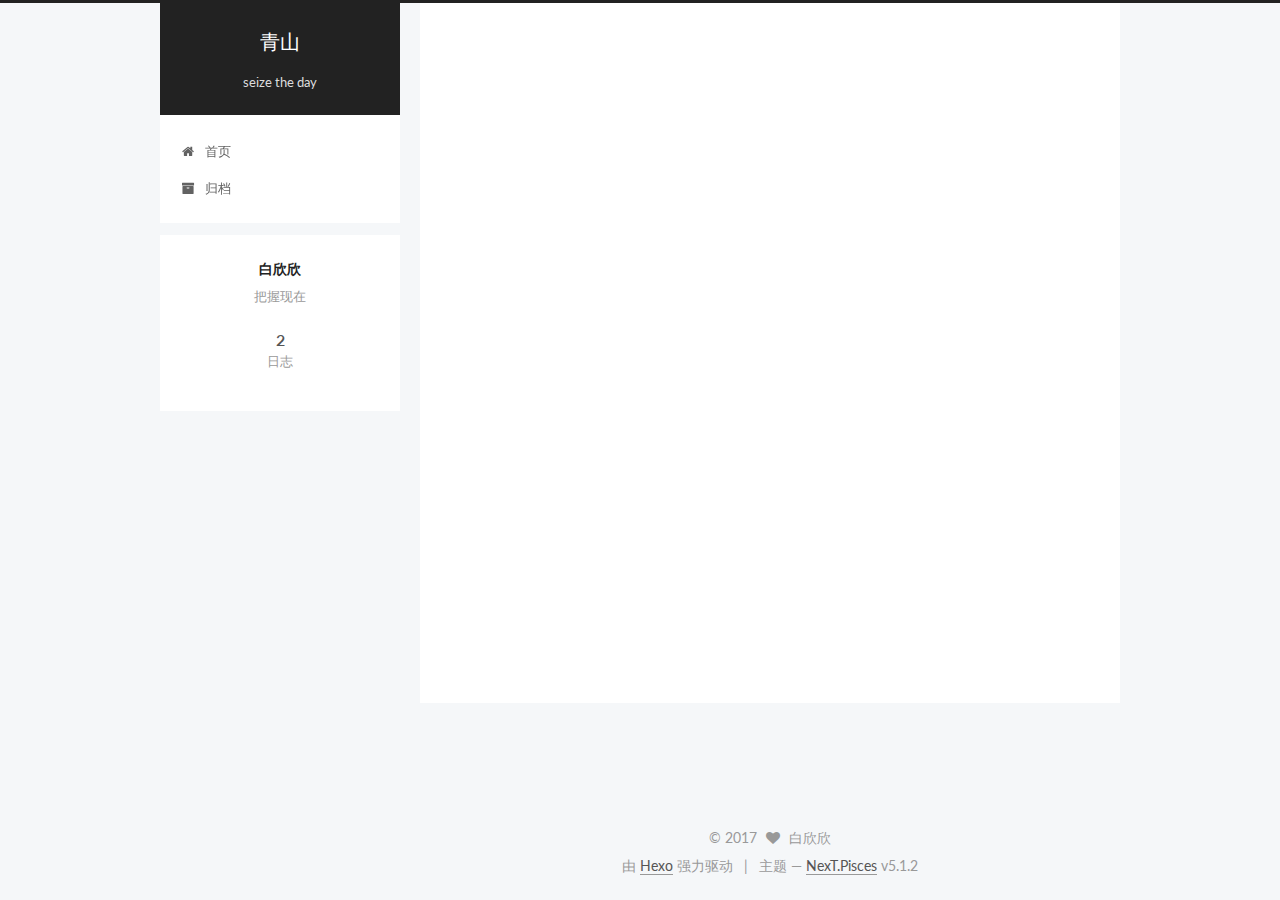
==== archives/index.html @ e0b7929c "Site updated: 2017-12-06 13:25:11" ====
<!DOCTYPE html>



  


<html class="theme-next pisces use-motion" lang="zh-Hans">
<head>
  <meta charset="UTF-8"/>
<meta http-equiv="X-UA-Compatible" content="IE=edge" />
<meta name="viewport" content="width=device-width, initial-scale=1, maximum-scale=1"/>
<meta name="theme-color" content="#222">









<meta http-equiv="Cache-Control" content="no-transform" />
<meta http-equiv="Cache-Control" content="no-siteapp" />
















  
  
  <link href="/lib/fancybox/source/jquery.fancybox.css?v=2.1.5" rel="stylesheet" type="text/css" />




  
  
  
  

  
    
    
  

  

  

  

  

  
    
    
    <link href="//fonts.googleapis.com/css?family=Lato:300,300italic,400,400italic,700,700italic&subset=latin,latin-ext" rel="stylesheet" type="text/css">
  






<link href="/lib/font-awesome/css/font-awesome.min.css?v=4.6.2" rel="stylesheet" type="text/css" />

<link href="/css/main.css?v=5.1.2" rel="stylesheet" type="text/css" />


  <meta name="keywords" content="Hexo, NexT" />








  <link rel="shortcut icon" type="image/x-icon" href="/favicon.ico?v=5.1.2" />






<meta name="description" content="把握现在">
<meta property="og:type" content="website">
<meta property="og:title" content="青山">
<meta property="og:url" content="http://yoursite.com/archives/index.html">
<meta property="og:site_name" content="青山">
<meta property="og:description" content="把握现在">
<meta property="og:locale" content="zh-Hans">
<meta name="twitter:card" content="summary">
<meta name="twitter:title" content="青山">
<meta name="twitter:description" content="把握现在">



<script type="text/javascript" id="hexo.configurations">
  var NexT = window.NexT || {};
  var CONFIG = {
    root: '/',
    scheme: 'Pisces',
    version: '5.1.2',
    sidebar: {"position":"left","display":"post","offset":12,"offset_float":12,"b2t":false,"scrollpercent":false,"onmobile":false},
    fancybox: true,
    tabs: true,
    motion: {"enable":true,"async":false,"transition":{"post_block":"fadeIn","post_header":"slideDownIn","post_body":"slideDownIn","coll_header":"slideLeftIn"}},
    duoshuo: {
      userId: '0',
      author: '博主'
    },
    algolia: {
      applicationID: '',
      apiKey: '',
      indexName: '',
      hits: {"per_page":10},
      labels: {"input_placeholder":"Search for Posts","hits_empty":"We didn't find any results for the search: ${query}","hits_stats":"${hits} results found in ${time} ms"}
    }
  };
</script>



  <link rel="canonical" href="http://yoursite.com/archives/"/>





  <title>归档 | 青山</title>
  








</head>

<body itemscope itemtype="http://schema.org/WebPage" lang="zh-Hans">

  
  
    
  

  <div class="container sidebar-position-left page-archive">
    <div class="headband"></div>

    <header id="header" class="header" itemscope itemtype="http://schema.org/WPHeader">
      <div class="header-inner"><div class="site-brand-wrapper">
  <div class="site-meta ">
    

    <div class="custom-logo-site-title">
      <a href="/"  class="brand" rel="start">
        <span class="logo-line-before"><i></i></span>
        <span class="site-title">青山</span>
        <span class="logo-line-after"><i></i></span>
      </a>
    </div>
      
        <p class="site-subtitle">seize the day</p>
      
  </div>

  <div class="site-nav-toggle">
    <button>
      <span class="btn-bar"></span>
      <span class="btn-bar"></span>
      <span class="btn-bar"></span>
    </button>
  </div>
</div>

<nav class="site-nav">
  

  
    <ul id="menu" class="menu">
      
        
        <li class="menu-item menu-item-home">
          <a href="/" rel="section">
            
              <i class="menu-item-icon fa fa-fw fa-home"></i> <br />
            
            首页
          </a>
        </li>
      
        
        <li class="menu-item menu-item-archives">
          <a href="/archives/" rel="section">
            
              <i class="menu-item-icon fa fa-fw fa-archive"></i> <br />
            
            归档
          </a>
        </li>
      

      
    </ul>
  

  
</nav>



 </div>
    </header>

    <main id="main" class="main">
      <div class="main-inner">
        <div class="content-wrap">
          <div id="content" class="content">
            

  
  
  
  <div class="post-block archive">
    <div id="posts" class="posts-collapse">
      <span class="archive-move-on"></span>

      <span class="archive-page-counter">
        
        
        
          
        
        嗯..! 目前共计 2 篇日志。 继续努力。
      </span>

      

        
        
        

        
          
          <div class="collection-title">
            <h1 class="archive-year" id="archive-year-2017">2017</h1>
          </div>
        
        

        

  <article class="post post-type-normal" itemscope itemtype="http://schema.org/Article">
    <header class="post-header">

      <h2 class="post-title">
        
            <a class="post-title-link" href="/2017/12/06/hello-world/" itemprop="url">
              
                <span itemprop="name">Hello World</span>
              
            </a>
        
      </h2>

      <div class="post-meta">
        <time class="post-time" itemprop="dateCreated"
              datetime="2017-12-06T13:22:57+08:00"
              content="2017-12-06" >
          12-06
        </time>
      </div>

    </header>
  </article>



      

        
        
        

        
        

        

  <article class="post post-type-normal" itemscope itemtype="http://schema.org/Article">
    <header class="post-header">

      <h2 class="post-title">
        
            <a class="post-title-link" href="/2017/12/06/about-me/" itemprop="url">
              
                <span itemprop="name">关于我</span>
              
            </a>
        
      </h2>

      <div class="post-meta">
        <time class="post-time" itemprop="dateCreated"
              datetime="2017-12-06T13:15:07+08:00"
              content="2017-12-06" >
          12-06
        </time>
      </div>

    </header>
  </article>



      

    </div>
  </div>
  
  
  

  



          </div>
          


          

        </div>
        
          
  
  <div class="sidebar-toggle">
    <div class="sidebar-toggle-line-wrap">
      <span class="sidebar-toggle-line sidebar-toggle-line-first"></span>
      <span class="sidebar-toggle-line sidebar-toggle-line-middle"></span>
      <span class="sidebar-toggle-line sidebar-toggle-line-last"></span>
    </div>
  </div>

  <aside id="sidebar" class="sidebar">
    
    <div class="sidebar-inner">

      

      

      <section class="site-overview sidebar-panel sidebar-panel-active">
        <div class="site-author motion-element" itemprop="author" itemscope itemtype="http://schema.org/Person">
          
            <p class="site-author-name" itemprop="name">白欣欣</p>
            <p class="site-description motion-element" itemprop="description">把握现在</p>
        </div>

        <nav class="site-state motion-element">

          
            <div class="site-state-item site-state-posts">
            
              <a href="/archives/">
            
                <span class="site-state-item-count">2</span>
                <span class="site-state-item-name">日志</span>
              </a>
            </div>
          

          

          

        </nav>

        

        <div class="links-of-author motion-element">
          
        </div>

        
        

        
        

        


      </section>

      

      

    </div>
  </aside>


        
      </div>
    </main>

    <footer id="footer" class="footer">
      <div class="footer-inner">
        <div class="copyright" >
  
  &copy; 
  <span itemprop="copyrightYear">2017</span>
  <span class="with-love">
    <i class="fa fa-heart"></i>
  </span>
  <span class="author" itemprop="copyrightHolder">白欣欣</span>

  
</div>


  <div class="powered-by">由 <a class="theme-link" href="https://hexo.io">Hexo</a> 强力驱动</div>

  <span class="post-meta-divider">|</span>

  <div class="theme-info">主题 &mdash; <a class="theme-link" href="https://github.com/iissnan/hexo-theme-next">NexT.Pisces</a> v5.1.2</div>


        







        
      </div>
    </footer>

    
      <div class="back-to-top">
        <i class="fa fa-arrow-up"></i>
        
      </div>
    

  </div>

  

<script type="text/javascript">
  if (Object.prototype.toString.call(window.Promise) !== '[object Function]') {
    window.Promise = null;
  }
</script>









  












  
  <script type="text/javascript" src="/lib/jquery/index.js?v=2.1.3"></script>

  
  <script type="text/javascript" src="/lib/fastclick/lib/fastclick.min.js?v=1.0.6"></script>

  
  <script type="text/javascript" src="/lib/jquery_lazyload/jquery.lazyload.js?v=1.9.7"></script>

  
  <script type="text/javascript" src="/lib/velocity/velocity.min.js?v=1.2.1"></script>

  
  <script type="text/javascript" src="/lib/velocity/velocity.ui.min.js?v=1.2.1"></script>

  
  <script type="text/javascript" src="/lib/fancybox/source/jquery.fancybox.pack.js?v=2.1.5"></script>


  


  <script type="text/javascript" src="/js/src/utils.js?v=5.1.2"></script>

  <script type="text/javascript" src="/js/src/motion.js?v=5.1.2"></script>



  
  


  <script type="text/javascript" src="/js/src/affix.js?v=5.1.2"></script>

  <script type="text/javascript" src="/js/src/schemes/pisces.js?v=5.1.2"></script>



  <script type="text/javascript" src="/js/src/scrollspy.js?v=5.1.2"></script>
<script type="text/javascript" src="/js/src/post-details.js?v=5.1.2"></script>


  

  


  <script type="text/javascript" src="/js/src/bootstrap.js?v=5.1.2"></script>



  


  




	





  





  








  





  

  

  

  

  

  

</body>
</html>
---- css/main.css ----
/* normalize.css v3.0.2 | MIT License | git.io/normalize */
html {
  font-family: sans-serif; /* 1 */
  -ms-text-size-adjust: 100%; /* 2 */
  -webkit-text-size-adjust: 100%; /* 2 */
}
body {
  margin: 0;
}
article,
aside,
details,
figcaption,
figure,
footer,
header,
hgroup,
main,
menu,
nav,
section,
summary {
  display: block;
}
audio,
canvas,
progress,
video {
  display: inline-block; /* 1 */
  vertical-align: baseline; /* 2 */
}
audio:not([controls]) {
  display: none;
  height: 0;
}
[hidden],
template {
  display: none;
}
a {
  background-color: transparent;
}
a:active,
a:hover {
  outline: 0;
}
abbr[title] {
  border-bottom: 1px dotted;
}
b,
strong {
  font-weight: bold;
}
dfn {
  font-style: italic;
}
h1 {
  font-size: 2em;
  margin: 0.67em 0;
}
mark {
  background: #ff0;
  color: #000;
}
small {
  font-size: 80%;
}
sub,
sup {
  font-size: 75%;
  line-height: 0;
  position: relative;
  vertical-align: baseline;
}
sup {
  top: -0.5em;
}
sub {
  bottom: -0.25em;
}
img {
  border: 0;
}
svg:not(:root) {
  overflow: hidden;
}
figure {
  margin: 1em 40px;
}
hr {
  -moz-box-sizing: content-box;
  box-sizing: content-box;
  height: 0;
}
pre {
  overflow: auto;
}
code,
kbd,
pre,
samp {
  font-family: monospace, monospace;
  font-size: 1em;
}
button,
input,
optgroup,
select,
textarea {
  color: inherit; /* 1 */
  font: inherit; /* 2 */
  margin: 0; /* 3 */
}
button {
  overflow: visible;
}
button,
select {
  text-transform: none;
}
button,
html input[type="button"],
input[type="reset"],
input[type="submit"] {
  -webkit-appearance: button; /* 2 */
  cursor: pointer; /* 3 */
}
button[disabled],
html input[disabled] {
  cursor: default;
}
button::-moz-focus-inner,
input::-moz-focus-inner {
  border: 0;
  padding: 0;
}
input {
  line-height: normal;
}
input[type="checkbox"],
input[type="radio"] {
  box-sizing: border-box; /* 1 */
  padding: 0; /* 2 */
}
input[type="number"]::-webkit-inner-spin-button,
input[type="number"]::-webkit-outer-spin-button {
  height: auto;
}
input[type="search"] {
  -webkit-appearance: textfield; /* 1 */
  -moz-box-sizing: content-box;
  -webkit-box-sizing: content-box; /* 2 */
  box-sizing: content-box;
}
input[type="search"]::-webkit-search-cancel-button,
input[type="search"]::-webkit-search-decoration {
  -webkit-appearance: none;
}
fieldset {
  border: 1px solid #c0c0c0;
  margin: 0 2px;
  padding: 0.35em 0.625em 0.75em;
}
legend {
  border: 0; /* 1 */
  padding: 0; /* 2 */
}
textarea {
  overflow: auto;
}
optgroup {
  font-weight: bold;
}
table {
  border-collapse: collapse;
  border-spacing: 0;
}
td,
th {
  padding: 0;
}
::selection {
  background: #262a30;
  color: #fff;
}
body {
  position: relative;
  font-family: 'Lato', "PingFang SC", "Microsoft YaHei", sans-serif;
  font-size: 14px;
  line-height: 2;
  color: #555;
  background: #f5f7f9;
}
@media (max-width: 767px) {
  body {
    padding-right: 0 !important;
  }
}
@media (min-width: 768px) and (max-width: 991px) {
  body {
    padding-right: 0 !important;
  }
}
@media (min-width: 1600px) {
  body {
    font-size: 16px;
  }
}
h1,
h2,
h3,
h4,
h5,
h6 {
  margin: 0;
  padding: 0;
  font-weight: bold;
  line-height: 1.5;
  font-family: 'Lato', "PingFang SC", "Microsoft YaHei", sans-serif;
}
h2,
h3,
h4,
h5,
h6 {
  margin: 20px 0 15px;
}
h1 {
  font-size: 22px;
}
@media (max-width: 767px) {
  h1 {
    font-size: 18px;
  }
}
h2 {
  font-size: 20px;
}
@media (max-width: 767px) {
  h2 {
    font-size: 16px;
  }
}
h3 {
  font-size: 18px;
}
@media (max-width: 767px) {
  h3 {
    font-size: 14px;
  }
}
h4 {
  font-size: 16px;
}
@media (max-width: 767px) {
  h4 {
    font-size: 12px;
  }
}
h5 {
  font-size: 14px;
}
@media (max-width: 767px) {
  h5 {
    font-size: 10px;
  }
}
h6 {
  font-size: 12px;
}
@media (max-width: 767px) {
  h6 {
    font-size: 8px;
  }
}
p {
  margin: 0 0 20px 0;
}
a {
  color: #555;
  text-decoration: none;
  outline: none;
  border-bottom: 1px solid #999;
  word-wrap: break-word;
}
a:hover {
  color: #222;
  border-bottom-color: #222;
}
blockquote {
  margin: 0;
  padding: 0;
}
img {
  display: block;
  margin: auto;
  max-width: 100%;
  height: auto;
}
hr {
  margin: 40px 0;
  height: 3px;
  border: none;
  background-color: #ddd;
  background-image: repeating-linear-gradient(-45deg, #fff, #fff 4px, transparent 4px, transparent 8px);
}
blockquote {
  padding: 0 15px;
  color: #666;
  border-left: 4px solid #ddd;
}
blockquote cite::before {
  content: "-";
  padding: 0 5px;
}
dt {
  font-weight: 700;
}
dd {
  margin: 0;
  padding: 0;
}
kbd {
  border: 1px solid #ccc;
  border-radius: 0.2em;
  box-shadow: 0.1em 0.1em 0.2em rgba(0,0,0,0.1);
  background-color: #f9f9f9;
  font-family: inherit;
  background-image: -webkit-linear-gradient(top, #eee, #fff, #eee);
  padding: 0.1em 0.3em;
  white-space: nowrap;
}
.text-left {
  text-align: left;
}
.text-center {
  text-align: center;
}
.text-right {
  text-align: right;
}
.text-justify {
  text-align: justify;
}
.text-nowrap {
  white-space: nowrap;
}
.text-lowercase {
  text-transform: lowercase;
}
.text-uppercase {
  text-transform: uppercase;
}
.text-capitalize {
  text-transform: capitalize;
}
.center-block {
  display: block;
  margin-left: auto;
  margin-right: auto;
}
.clearfix:before,
.clearfix:after {
  content: " ";
  display: table;
}
.clearfix:after {
  clear: both;
}
.pullquote {
  width: 45%;
}
.pullquote.left {
  float: left;
  margin-left: 5px;
  margin-right: 10px;
}
.pullquote.right {
  float: right;
  margin-left: 10px;
  margin-right: 5px;
}
.affix.affix.affix {
  position: fixed;
}
.translation {
  margin-top: -20px;
  font-size: 14px;
  color: #999;
}
.scrollbar-measure {
  width: 100px;
  height: 100px;
  overflow: scroll;
  position: absolute;
  top: -9999px;
}
.use-motion .motion-element {
  opacity: 0;
}
table {
  margin: 20px 0;
  width: 100%;
  border-collapse: collapse;
  border-spacing: 0;
  border: 1px solid #ddd;
  font-size: 14px;
  table-layout: fixed;
  word-wrap: break-all;
}
table>tbody>tr:nth-of-type(odd) {
  background-color: #f9f9f9;
}
table>tbody>tr:hover {
  background-color: #f5f5f5;
}
caption,
th,
td {
  padding: 8px;
  text-align: left;
  vertical-align: middle;
  font-weight: normal;
}
th,
td {
  border-bottom: 3px solid #ddd;
  border-right: 1px solid #eee;
}
th {
  padding-bottom: 10px;
  font-weight: 700;
}
td {
  border-bottom-width: 1px;
}
html,
body {
  height: 100%;
}
.container {
  position: relative;
  min-height: 100%;
}
.header-inner {
  margin: 0 auto;
  padding: 100px 0 70px;
  width: 700px;
}
@media (min-width: 1600px) {
  .container .header-inner {
    width: 900px;
  }
}
.main {
  padding-bottom: 150px;
}
.main-inner {
  margin: 0 auto;
  width: 700px;
}
@media (min-width: 1600px) {
  .container .main-inner {
    width: 900px;
  }
}
.footer {
  position: absolute;
  left: 0;
  bottom: 0;
  width: 100%;
  min-height: 50px;
}
.footer-inner {
  box-sizing: border-box;
  margin: 20px auto;
  width: 700px;
}
@media (min-width: 1600px) {
  .container .footer-inner {
    width: 900px;
  }
}
pre,
.highlight {
  overflow: auto;
  margin: 20px 0;
  padding: 0;
  font-size: 13px;
  color: #4d4d4c;
  background: #f7f7f7;
  line-height: 1.6;
}
pre,
code {
  font-family: consolas, Menlo, "PingFang SC", "Microsoft YaHei", monospace;
}
code {
  padding: 2px 4px;
  word-wrap: break-word;
  color: #555;
  background: #eee;
  border-radius: 3px;
  font-size: 13px;
}
pre code {
  padding: 0;
  color: #4d4d4c;
  background: none;
  text-shadow: none;
}
.highlight {
  border-radius: 1px;
}
.highlight pre {
  border: none;
  margin: 0;
  padding: 10px 0;
}
.highlight table {
  margin: 0;
  width: auto;
  border: none;
}
.highlight td {
  border: none;
  padding: 0;
}
.highlight figcaption {
  font-size: 1em;
  color: #4d4d4c;
  line-height: 1em;
  margin-bottom: 1em;
}
.highlight figcaption:before,
.highlight figcaption:after {
  content: " ";
  display: table;
}
.highlight figcaption:after {
  clear: both;
}
.highlight figcaption a {
  float: right;
  color: #4d4d4c;
}
.highlight figcaption a:hover {
  border-bottom-color: #4d4d4c;
}
.highlight .gutter pre {
  padding-left: 10px;
  padding-right: 10px;
  color: #869194;
  text-align: right;
  background-color: #eff2f3;
}
.highlight .code pre {
  width: 100%;
  padding-left: 10px;
  padding-right: 10px;
  background-color: #f7f7f7;
}
.highlight .line {
  height: 20px;
}
.gutter {
  -webkit-user-select: none;
  -moz-user-select: none;
  -ms-user-select: none;
  user-select: none;
}
.gist table {
  width: auto;
}
.gist table td {
  border: none;
}
pre .deletion {
  background: #fdd;
}
pre .addition {
  background: #dfd;
}
pre .meta {
  color: #8959a8;
}
pre .comment {
  color: #8e908c;
}
pre .variable,
pre .attribute,
pre .tag,
pre .regexp,
pre .ruby .constant,
pre .xml .tag .title,
pre .xml .pi,
pre .xml .doctype,
pre .html .doctype,
pre .css .id,
pre .css .class,
pre .css .pseudo {
  color: #c82829;
}
pre .number,
pre .preprocessor,
pre .built_in,
pre .literal,
pre .params,
pre .constant,
pre .command {
  color: #f5871f;
}
pre .ruby .class .title,
pre .css .rules .attribute,
pre .string,
pre .value,
pre .inheritance,
pre .header,
pre .ruby .symbol,
pre .xml .cdata,
pre .special,
pre .number,
pre .formula {
  color: #718c00;
}
pre .title,
pre .css .hexcolor {
  color: #3e999f;
}
pre .function,
pre .python .decorator,
pre .python .title,
pre .ruby .function .title,
pre .ruby .title .keyword,
pre .perl .sub,
pre .javascript .title,
pre .coffeescript .title {
  color: #4271ae;
}
pre .keyword,
pre .javascript .function {
  color: #8959a8;
}
.full-image.full-image.full-image {
  border: none;
  max-width: 100%;
  width: auto;
  margin: 20px auto;
}
@media (min-width: 992px) {
  .full-image.full-image.full-image {
    max-width: none;
    width: 118%;
    margin: 0 -9%;
  }
}
.blockquote-center,
.page-home .post-type-quote blockquote,
.page-post-detail .post-type-quote blockquote {
  position: relative;
  margin: 40px 0;
  padding: 0;
  border-left: none;
  text-align: center;
}
.blockquote-center::before,
.page-home .post-type-quote blockquote::before,
.page-post-detail .post-type-quote blockquote::before,
.blockquote-center::after,
.page-home .post-type-quote blockquote::after,
.page-post-detail .post-type-quote blockquote::after {
  position: absolute;
  content: ' ';
  display: block;
  width: 100%;
  height: 24px;
  opacity: 0.2;
  background-repeat: no-repeat;
  background-position: 0 -6px;
  background-size: 22px 22px;
}
.blockquote-center::before,
.page-home .post-type-quote blockquote::before,
.page-post-detail .post-type-quote blockquote::before {
  top: -20px;
  background-image: url("../images/quote-l.svg");
  border-top: 1px solid #ccc;
}
.blockquote-center::after,
.page-home .post-type-quote blockquote::after,
.page-post-detail .post-type-quote blockquote::after {
  bottom: -20px;
  background-image: url("../images/quote-r.svg");
  border-bottom: 1px solid #ccc;
  background-position: 100% 8px;
}
.blockquote-center p,
.page-home .post-type-quote blockquote p,
.page-post-detail .post-type-quote blockquote p,
.blockquote-center div,
.page-home .post-type-quote blockquote div,
.page-post-detail .post-type-quote blockquote div {
  text-align: center;
}
.post .post-body .group-picture img {
  box-sizing: border-box;
  padding: 0 3px;
  border: none;
}
.post .group-picture-row {
  overflow: hidden;
  margin-top: 6px;
}
.post .group-picture-row:first-child {
  margin-top: 0;
}
.post .group-picture-column {
  float: left;
}
.page-post-detail .post-body .group-picture-column {
  float: none;
  margin-top: 10px;
  width: auto !important;
}
.page-post-detail .post-body .group-picture-column img {
  margin: 0 auto;
}
.page-archive .group-picture-container {
  overflow: hidden;
}
.page-archive .group-picture-row {
  float: left;
}
.page-archive .group-picture-row:first-child {
  margin-top: 6px;
}
.page-archive .group-picture-column {
  max-width: 150px;
  max-height: 150px;
}
.post-body .note {
  position: relative;
  padding: 15px;
  margin-bottom: 20px;
  border: 1px solid #eee;
  border-left-width: 5px;
  border-radius: 3px;
}
.post-body .note h2,
.post-body .note h3,
.post-body .note h4,
.post-body .note h5,
.post-body .note h6 {
  margin-top: 0;
  margin-bottom: 0;
  border-bottom: initial;
  padding-top: 0 !important;
}
.post-body .note p:first-child,
.post-body .note ul:first-child,
.post-body .note ol:first-child,
.post-body .note table:first-child,
.post-body .note pre:first-child,
.post-body .note blockquote:first-child {
  margin-top: 0;
}
.post-body .note p:last-child,
.post-body .note ul:last-child,
.post-body .note ol:last-child,
.post-body .note table:last-child,
.post-body .note pre:last-child,
.post-body .note blockquote:last-child {
  margin-bottom: 0;
}
.post-body .note.default {
  border-left-color: #777;
}
.post-body .note.default h2,
.post-body .note.default h3,
.post-body .note.default h4,
.post-body .note.default h5,
.post-body .note.default h6 {
  color: #777;
}
.post-body .note.primary {
  border-left-color: #6f42c1;
}
.post-body .note.primary h2,
.post-body .note.primary h3,
.post-body .note.primary h4,
.post-body .note.primary h5,
.post-body .note.primary h6 {
  color: #6f42c1;
}
.post-body .note.info {
  border-left-color: #428bca;
}
.post-body .note.info h2,
.post-body .note.info h3,
.post-body .note.info h4,
.post-body .note.info h5,
.post-body .note.info h6 {
  color: #428bca;
}
.post-body .note.success {
  border-left-color: #5cb85c;
}
.post-body .note.success h2,
.post-body .note.success h3,
.post-body .note.success h4,
.post-body .note.success h5,
.post-body .note.success h6 {
  color: #5cb85c;
}
.post-body .note.warning {
  border-left-color: #f0ad4e;
}
.post-body .note.warning h2,
.post-body .note.warning h3,
.post-body .note.warning h4,
.post-body .note.warning h5,
.post-body .note.warning h6 {
  color: #f0ad4e;
}
.post-body .note.danger {
  border-left-color: #d9534f;
}
.post-body .note.danger h2,
.post-body .note.danger h3,
.post-body .note.danger h4,
.post-body .note.danger h5,
.post-body .note.danger h6 {
  color: #d9534f;
}
.post-body .label {
  display: inline;
  padding: 0 2px;
  white-space: nowrap;
}
.post-body .label.default {
  background-color: #f0f0f0;
}
.post-body .label.primary {
  background-color: #efe6f7;
}
.post-body .label.info {
  background-color: #e5f2f8;
}
.post-body .label.success {
  background-color: #e7f4e9;
}
.post-body .label.warning {
  background-color: #fcf6e1;
}
.post-body .label.danger {
  background-color: #fae8eb;
}
.post-body .tabs {
  position: relative;
  display: block;
  margin-bottom: 20px;
  padding-top: 10px;
}
.post-body .tabs ul.nav-tabs {
  margin: 0;
  padding: 0;
  display: flex;
  margin-bottom: -1px;
}
@media (max-width: 413px) {
  .post-body .tabs ul.nav-tabs {
    display: block;
    margin-bottom: 5px;
  }
}
.post-body .tabs ul.nav-tabs li.tab {
  list-style-type: none !important;
  margin: 0 0.25em 0 0;
  border-top: 3px solid transparent;
  border-left: 1px solid transparent;
  border-right: 1px solid transparent;
}
@media (max-width: 413px) {
  .post-body .tabs ul.nav-tabs li.tab {
    margin: initial;
    border-top: 1px solid transparent;
    border-left: 3px solid transparent;
    border-right: 1px solid transparent;
    border-bottom: 1px solid transparent;
  }
}
.post-body .tabs ul.nav-tabs li.tab a {
  outline: 0;
  border-bottom: initial;
  display: block;
  line-height: 1.8em;
  padding: 0.25em 0.75em;
  transition-duration: 0.2s;
  transition-timing-function: ease-out;
  transition-delay: 0s;
}
.post-body .tabs ul.nav-tabs li.tab a i {
  width: 1.285714285714286em;
}
.post-body .tabs ul.nav-tabs li.tab.active {
  border-top: 3px solid #fc6423;
  border-left: 1px solid #ddd;
  border-right: 1px solid #ddd;
  background-color: #fff;
}
@media (max-width: 413px) {
  .post-body .tabs ul.nav-tabs li.tab.active {
    border-top: 1px solid #ddd;
    border-left: 3px solid #fc6423;
    border-right: 1px solid #ddd;
    border-bottom: 1px solid #ddd;
  }
}
.post-body .tabs ul.nav-tabs li.tab.active a {
  cursor: default;
  color: #555;
}
.post-body .tabs .tab-content {
  background-color: #fff;
}
.post-body .tabs .tab-content .tab-pane {
  border: 1px solid #ddd;
  padding: 20px 20px 0 20px;
}
.post-body .tabs .tab-content .tab-pane:not(.active) {
  display: none !important;
}
.post-body .tabs .tab-content .tab-pane.active {
  display: block !important;
}
.btn {
  display: inline-block;
  padding: 0 20px;
  font-size: 14px;
  color: #fff;
  background: #222;
  border: 2px solid #555;
  text-decoration: none;
  border-radius: 0;
  transition-property: background-color;
  transition-duration: 0.2s;
  transition-timing-function: ease-in-out;
  transition-delay: 0s;
}
.btn:hover,
.post-button .btn:hover {
  border-color: #222;
  color: #fff;
  background: #222;
}
.btn-bar {
  display: block;
  width: 22px;
  height: 2px;
  background: #555;
  border-radius: 1px;
}
.btn-bar+.btn-bar {
  margin-top: 4px;
}
.pagination {
  margin: 120px 0 40px;
  text-align: center;
  border-top: 1px solid #eee;
}
.page-number-basic,
.pagination .prev,
.pagination .next,
.pagination .page-number,
.pagination .space {
  display: inline-block;
  position: relative;
  top: -1px;
  margin: 0 10px;
  padding: 0 10px;
  line-height: 30px;
}
@media (max-width: 767px) {
  .page-number-basic,
  .pagination .prev,
  .pagination .next,
  .pagination .page-number,
  .pagination .space {
    margin: 0 5px;
  }
}
.pagination .prev,
.pagination .next,
.pagination .page-number {
  border-bottom: 0;
  border-top: 1px solid #eee;
  transition-property: border-color;
  transition-duration: 0.2s;
  transition-timing-function: ease-in-out;
  transition-delay: 0s;
}
.pagination .prev:hover,
.pagination .next:hover,
.pagination .page-number:hover {
  border-top-color: #222;
}
.pagination .space {
  padding: 0;
  margin: 0;
}
.pagination .prev {
  margin-left: 0;
}
.pagination .next {
  margin-right: 0;
}
.pagination .page-number.current {
  color: #fff;
  background: #ccc;
  border-top-color: #ccc;
}
@media (max-width: 767px) {
  .pagination {
    border-top: none;
  }
  .pagination .prev,
  .pagination .next,
  .pagination .page-number {
    margin-bottom: 10px;
    border-top: 0;
    border-bottom: 1px solid #eee;
  }
  .pagination .prev:hover,
  .pagination .next:hover,
  .pagination .page-number:hover {
    border-bottom-color: #222;
  }
}
.comments {
  margin: 60px 20px 0;
}
.tag-cloud {
  text-align: center;
}
.tag-cloud a {
  display: inline-block;
  margin: 10px;
}
.back-to-top {
  box-sizing: border-box;
  position: fixed;
  bottom: -100px;
  right: 30px;
  z-index: 1050;
  padding: 0 6px;
  width: 24px;
  background: #222;
  font-size: 12px;
  opacity: 0.6;
  color: #fff;
  cursor: pointer;
  text-align: center;
  -webkit-transform: translateZ(0);
  transition-property: bottom;
  transition-duration: 0.2s;
  transition-timing-function: ease-in-out;
  transition-delay: 0s;
}
@media (min-width: 768px) and (max-width: 991px) {
  .back-to-top {
    display: none !important;
  }
}
@media (max-width: 767px) {
  .back-to-top {
    display: none !important;
  }
}
.back-to-top.back-to-top-on {
  bottom: 30px;
}
.header {
  background: transparent;
}
.header-inner {
  position: relative;
}
.headband {
  height: 3px;
  background: #222;
}
.site-meta {
  margin: 0;
  text-align: center;
}
@media (max-width: 767px) {
  .site-meta {
    text-align: center;
  }
}
.brand {
  position: relative;
  display: inline-block;
  padding: 0 40px;
  color: #fff;
  background: #222;
  border-bottom: none;
}
.brand:hover {
  color: #fff;
}
.logo {
  display: inline-block;
  margin-right: 5px;
  line-height: 36px;
  vertical-align: top;
}
.site-title {
  display: inline-block;
  vertical-align: top;
  line-height: 36px;
  font-size: 20px;
  font-weight: normal;
  font-family: 'Lato', "PingFang SC", "Microsoft YaHei", sans-serif;
}
.site-subtitle {
  margin-top: 10px;
  font-size: 13px;
  color: #ddd;
}
.use-motion .brand {
  opacity: 0;
}
.use-motion .logo,
.use-motion .site-title,
.use-motion .site-subtitle {
  opacity: 0;
  position: relative;
  top: -10px;
}
.site-nav-toggle {
  display: none;
  position: absolute;
  top: 10px;
  left: 10px;
}
@media (max-width: 767px) {
  .site-nav-toggle {
    display: block;
  }
}
.site-nav-toggle button {
  margin-top: 2px;
  padding: 9px 10px;
  background: transparent;
  border: none;
}
@media (max-width: 767px) {
  .site-nav {
    display: none;
    margin: 0 -10px;
    padding: 0 10px;
    clear: both;
    border-top: 1px solid #ddd;
  }
}
@media (min-width: 768px) and (max-width: 991px) {
  .site-nav {
    display: block !important;
  }
}
@media (min-width: 992px) {
  .site-nav {
    display: block !important;
  }
}
.menu {
  margin-top: 20px;
  padding-left: 0;
  text-align: center;
}
.menu .menu-item {
  display: inline-block;
  margin: 0 10px;
  list-style: none;
}
@media screen and (max-width: 767px) {
  .menu .menu-item {
    margin-top: 10px;
  }
}
.menu .menu-item a {
  display: block;
  font-size: 13px;
  line-height: inherit;
  border-bottom: 1px solid transparent;
  transition-property: border-color;
  transition-duration: 0.2s;
  transition-timing-function: ease-in-out;
  transition-delay: 0s;
}
.menu .menu-item a:hover,
.menu-item-active a {
  border-bottom-color: #222;
}
.menu .menu-item .fa {
  margin-right: 5px;
}
.use-motion .menu-item {
  opacity: 0;
}
.post-body {
  font-family: 'Lato', "PingFang SC", "Microsoft YaHei", sans-serif;
}
@media (max-width: 767px) {
  .post-body {
    word-break: break-word;
  }
}
.post-body .fancybox img {
  display: block !important;
  margin: 0 auto;
  cursor: pointer;
  cursor: zoom-in;
  cursor: -webkit-zoom-in;
}
.post-body .image-caption,
.post-body .figure .caption {
  margin: -20px auto 15px;
  text-align: center;
  font-size: 14px;
  color: #999;
  font-weight: bold;
  line-height: 1;
}
.post-sticky-flag {
  display: inline-block;
  font-size: 16px;
  -ms-transform: rotate(30deg);
  -webkit-transform: rotate(30deg);
  -moz-transform: rotate(30deg);
  -ms-transform: rotate(30deg);
  -o-transform: rotate(30deg);
  transform: rotate(30deg);
}
.use-motion .post-block {
  opacity: 0;
}
.use-motion .post-header {
  opacity: 0;
}
.use-motion .post-body {
  opacity: 0;
}
.use-motion .collection-title {
  opacity: 0;
}
.posts-expand {
  padding-top: 40px;
}
@media (max-width: 767px) {
  .posts-expand {
    margin: 0 20px;
  }
  .post-body pre {
    padding: 10px;
  }
  .post-body pre .gutter pre {
    padding-right: 10px;
  }
  .post-body .highlight {
    margin-left: 0px;
    margin-right: 0px;
    padding: 0;
  }
  .post-body .highlight .gutter pre {
    padding-right: 10px;
  }
}
@media (min-width: 992px) {
  .posts-expand .post-body {
    text-align: justify;
  }
}
.posts-expand .post-body h2,
.posts-expand .post-body h3,
.posts-expand .post-body h4,
.posts-expand .post-body h5,
.posts-expand .post-body h6 {
  padding-top: 10px;
}
.posts-expand .post-body h2 .header-anchor,
.posts-expand .post-body h3 .header-anchor,
.posts-expand .post-body h4 .header-anchor,
.posts-expand .post-body h5 .header-anchor,
.posts-expand .post-body h6 .header-anchor {
  float: right;
  margin-left: 10px;
  color: #ccc;
  border-bottom-style: none;
  visibility: hidden;
}
.posts-expand .post-body h2 .header-anchor:hover,
.posts-expand .post-body h3 .header-anchor:hover,
.posts-expand .post-body h4 .header-anchor:hover,
.posts-expand .post-body h5 .header-anchor:hover,
.posts-expand .post-body h6 .header-anchor:hover {
  color: inherit;
}
.posts-expand .post-body h2:hover .header-anchor,
.posts-expand .post-body h3:hover .header-anchor,
.posts-expand .post-body h4:hover .header-anchor,
.posts-expand .post-body h5:hover .header-anchor,
.posts-expand .post-body h6:hover .header-anchor {
  visibility: visible;
}
.posts-expand .post-body ul li {
  list-style: circle;
}
.posts-expand .post-body img {
  box-sizing: border-box;
  margin: auto;
  padding: 3px;
  border: 1px solid #ddd;
}
.posts-expand .post-body .fancybox img {
  margin: 0 auto 25px;
}
@media (max-width: 767px) {
  .posts-collapse {
    margin: 0 20px;
  }
  .posts-collapse .post-title,
  .posts-collapse .post-meta {
    display: block;
    width: auto;
    text-align: left;
  }
}
.posts-collapse {
  position: relative;
  z-index: 1010;
  margin-left: 55px;
}
.posts-collapse::after {
  content: " ";
  position: absolute;
  top: 20px;
  left: 0;
  margin-left: -2px;
  width: 4px;
  height: 100%;
  background: #f5f5f5;
  z-index: -1;
}
@media (max-width: 767px) {
  .posts-collapse {
    margin: 0 20px;
  }
}
.posts-collapse .collection-title {
  position: relative;
  margin: 60px 0;
}
.posts-collapse .collection-title h1,
.posts-collapse .collection-title h2 {
  margin-left: 20px;
}
.posts-collapse .collection-title small {
  color: #bbb;
  margin-left: 5px;
}
.posts-collapse .collection-title::before {
  content: " ";
  position: absolute;
  left: 0;
  top: 50%;
  margin-left: -4px;
  margin-top: -4px;
  width: 8px;
  height: 8px;
  background: #bbb;
  border-radius: 50%;
}
.posts-collapse .post {
  margin: 30px 0;
}
.posts-collapse .post-header {
  position: relative;
  transition-duration: 0.2s;
  transition-timing-function: ease-in-out;
  transition-delay: 0s;
  transition-property: border;
  border-bottom: 1px dashed #ccc;
}
.posts-collapse .post-header::before {
  content: " ";
  position: absolute;
  left: 0;
  top: 12px;
  width: 6px;
  height: 6px;
  margin-left: -4px;
  background: #bbb;
  border-radius: 50%;
  border: 1px solid #fff;
  transition-duration: 0.2s;
  transition-timing-function: ease-in-out;
  transition-delay: 0s;
  transition-property: background;
}
.posts-collapse .post-header:hover {
  border-bottom-color: #666;
}
.posts-collapse .post-header:hover::before {
  background: #222;
}
.posts-collapse .post-meta {
  position: absolute;
  font-size: 12px;
  left: 20px;
  top: 5px;
}
.posts-collapse .post-comments-count {
  display: none;
}
.posts-collapse .post-title {
  margin-left: 60px;
  font-size: 16px;
  font-weight: normal;
  line-height: inherit;
}
.posts-collapse .post-title::after {
  margin-left: 3px;
  opacity: 0.6;
}
.posts-collapse .post-title a {
  color: #666;
  border-bottom: none;
}
.page-home .post-type-quote .post-header,
.page-post-detail .post-type-quote .post-header,
.page-home .post-type-quote .post-tags,
.page-post-detail .post-type-quote .post-tags {
  display: none;
}
.posts-expand .post-title {
  font-size: 26px;
  text-align: center;
  word-break: break-word;
  font-weight: 400;
}
@media (max-width: 767px) {
  .posts-expand .post-title {
    font-size: 22px;
  }
}
.posts-expand .post-title-link {
  display: inline-block;
  position: relative;
  color: #555;
  border-bottom: none;
  line-height: 1.2;
  vertical-align: top;
}
.posts-expand .post-title-link::before {
  content: "";
  position: absolute;
  width: 100%;
  height: 2px;
  bottom: 0;
  left: 0;
  background-color: #000;
  visibility: hidden;
  -webkit-transform: scaleX(0);
  -moz-transform: scaleX(0);
  -ms-transform: scaleX(0);
  -o-transform: scaleX(0);
  transform: scaleX(0);
  transition-duration: 0.2s;
  transition-timing-function: ease-in-out;
  transition-delay: 0s;
}
.posts-expand .post-title-link:hover::before {
  visibility: visible;
  -webkit-transform: scaleX(1);
  -moz-transform: scaleX(1);
  -ms-transform: scaleX(1);
  -o-transform: scaleX(1);
  transform: scaleX(1);
}
.posts-expand .post-title-link .fa {
  font-size: 16px;
}
.posts-expand .post-meta {
  margin: 3px 0 60px 0;
  color: #999;
  font-family: 'Lato', "PingFang SC", "Microsoft YaHei", sans-serif;
  font-size: 12px;
  text-align: center;
}
.posts-expand .post-meta .post-category-list {
  display: inline-block;
  margin: 0;
  padding: 3px;
}
.posts-expand .post-meta .post-category-list-link {
  color: #999;
}
.posts-expand .post-meta .post-description {
  font-size: 14px;
  margin-top: 2px;
}
.post-meta-divider {
  margin: 0 0.5em;
}
.post-meta-item-icon {
  margin-right: 3px;
}
@media (min-width: 768px) and (max-width: 991px) {
  .post-meta-item-icon {
    display: inline-block;
  }
}
@media (max-width: 767px) {
  .post-meta-item-icon {
    display: inline-block;
  }
}
@media (min-width: 768px) and (max-width: 991px) {
  .post-meta-item-text {
    display: none;
  }
}
@media (max-width: 767px) {
  .post-meta-item-text {
    display: none;
  }
}
@media (max-width: 767px) {
  .posts-expand .post-comments-count {
    display: none;
  }
}
.post-button {
  margin-top: 50px;
}
.post-button .btn {
  color: #555;
  font-size: 14px;
  background: #fff;
  border-radius: 2px;
  line-height: 2;
  margin: 0 4px 8px 4px;
}
.post-button .fa-fw {
  width: 1.285714285714286em;
  text-align: left;
}
.posts-expand .post-tags {
  margin-top: 40px;
  text-align: center;
}
.posts-expand .post-tags a {
  display: inline-block;
  margin-right: 10px;
  font-size: 13px;
}
.post-nav {
  display: table;
  margin-top: 15px;
  width: 100%;
  border-top: 1px solid #eee;
}
.post-nav-divider {
  display: table-cell;
  width: 10%;
}
.post-nav-item {
  display: table-cell;
  padding: 10px 0 0 0;
  width: 45%;
  vertical-align: top;
}
.post-nav-item a {
  position: relative;
  display: block;
  line-height: 25px;
  font-size: 14px;
  color: #555;
  border-bottom: none;
}
.post-nav-item a:hover {
  color: #222;
  border-bottom: none;
}
.post-nav-item a:active {
  top: 2px;
}
.post-nav-item .fa {
  position: absolute;
  top: 8px;
  left: 0;
  font-size: 12px;
}
.post-nav-next a {
  padding-left: 15px;
}
.post-nav-prev {
  text-align: right;
}
.post-nav-prev a {
  padding-right: 15px;
}
.post-nav-prev .fa {
  right: 0;
  left: auto;
}
.posts-expand .post-eof {
  display: block;
  margin: 80px auto 60px;
  width: 8%;
  height: 1px;
  background: #ccc;
  text-align: center;
}
.post:last-child .post-eof.post-eof.post-eof {
  display: none;
}
.post-gallery {
  display: table;
  table-layout: fixed;
  width: 100%;
  border-collapse: separate;
}
.post-gallery-row {
  display: table-row;
}
.post-gallery .post-gallery-img {
  display: table-cell;
  text-align: center;
  vertical-align: middle;
  border: none;
}
.post-gallery .post-gallery-img img {
  max-width: 100%;
  max-height: 100%;
  border: none;
}
.fancybox-close,
.fancybox-close:hover {
  border: none;
}
.rtl.post-body p,
.rtl.post-body a,
.rtl.post-body h1,
.rtl.post-body h2,
.rtl.post-body h3,
.rtl.post-body h4,
.rtl.post-body h5,
.rtl.post-body h6,
.rtl.post-body li,
.rtl.post-body ul,
.rtl.post-body ol {
  direction: rtl;
  font-family: UKIJ Ekran;
}
.rtl.post-title {
  font-family: UKIJ Ekran;
}
.sidebar {
  position: fixed;
  right: 0;
  top: 0;
  bottom: 0;
  width: 0;
  z-index: 1040;
  box-shadow: inset 0 2px 6px #000;
  background: #222;
  -webkit-transform: translateZ(0);
}
.sidebar a {
  color: #999;
  border-bottom-color: #555;
}
.sidebar a:hover {
  color: #eee;
}
@media (min-width: 768px) and (max-width: 991px) {
  .sidebar {
    display: none !important;
  }
}
@media (max-width: 767px) {
  .sidebar {
    display: none !important;
  }
}
.sidebar-inner {
  position: relative;
  padding: 20px 10px;
  color: #999;
  text-align: center;
}
.sidebar-toggle {
  position: fixed;
  right: 30px;
  bottom: 45px;
  width: 14px;
  height: 14px;
  padding: 5px;
  background: #222;
  line-height: 0;
  z-index: 1050;
  cursor: pointer;
  -webkit-transform: translateZ(0);
}
@media (min-width: 768px) and (max-width: 991px) {
  .sidebar-toggle {
    display: none !important;
  }
}
@media (max-width: 767px) {
  .sidebar-toggle {
    display: none !important;
  }
}
.sidebar-toggle-line {
  position: relative;
  display: inline-block;
  vertical-align: top;
  height: 2px;
  width: 100%;
  background: #fff;
  margin-top: 3px;
}
.sidebar-toggle-line:first-child {
  margin-top: 0;
}
.site-author-image {
  display: block;
  margin: 0 auto;
  padding: 2px;
  max-width: 120px;
  height: auto;
  border: 1px solid #eee;
}
.site-author-name {
  margin: 0;
  text-align: center;
  color: #222;
  font-weight: 600;
}
.site-description {
  margin-top: 0;
  text-align: center;
  font-size: 13px;
  color: #999;
}
.site-state {
  overflow: hidden;
  line-height: 1.4;
  white-space: nowrap;
  text-align: center;
}
.site-state-item {
  display: inline-block;
  padding: 0 15px;
  border-left: 1px solid #eee;
}
.site-state-item:first-child {
  border-left: none;
}
.site-state-item a {
  border-bottom: none;
}
.site-state-item-count {
  display: block;
  text-align: center;
  color: inherit;
  font-weight: 600;
  font-size: 16px;
}
.site-state-item-name {
  font-size: 13px;
  color: #999;
}
.feed-link {
  margin-top: 20px;
}
.feed-link a {
  display: inline-block;
  padding: 0 15px;
  color: #fc6423;
  border: 1px solid #fc6423;
  border-radius: 4px;
}
.feed-link a i {
  color: #fc6423;
  font-size: 14px;
}
.feed-link a:hover {
  color: #fff;
  background: #fc6423;
}
.feed-link a:hover i {
  color: #fff;
}
.links-of-author {
  margin-top: 20px;
}
.links-of-author a {
  display: inline-block;
  vertical-align: middle;
  margin-right: 10px;
  margin-bottom: 10px;
  border-bottom-color: #555;
  font-size: 13px;
}
.links-of-author a:before {
  display: inline-block;
  vertical-align: middle;
  margin-right: 3px;
  content: " ";
  width: 4px;
  height: 4px;
  border-radius: 50%;
  background: #daa786;
}
.links-of-blogroll {
  font-size: 13px;
}
.links-of-blogroll-title {
  margin-top: 20px;
  font-size: 14px;
  font-weight: 600;
}
.links-of-blogroll-list {
  margin: 0;
  padding: 0;
  list-style: none;
}
.links-of-blogroll-item {
  padding: 2px 10px;
}
.links-of-blogroll-item a {
  max-width: 280px;
  box-sizing: border-box;
  display: inline-block;
  overflow: hidden;
  white-space: nowrap;
  text-overflow: ellipsis;
}
.sidebar-nav {
  margin: 0 0 20px;
  padding-left: 0;
}
.sidebar-nav li {
  display: inline-block;
  cursor: pointer;
  border-bottom: 1px solid transparent;
  font-size: 14px;
  color: #555;
}
.sidebar-nav li:hover {
  color: #fc6423;
}
.page-post-detail .sidebar-nav-toc {
  padding: 0 5px;
}
.page-post-detail .sidebar-nav-overview {
  margin-left: 10px;
}
.sidebar-nav .sidebar-nav-active {
  color: #fc6423;
  border-bottom-color: #fc6423;
}
.sidebar-nav .sidebar-nav-active:hover {
  color: #fc6423;
}
.sidebar-panel {
  display: none;
}
.sidebar-panel-active {
  display: block;
}
.post-toc-empty {
  font-size: 14px;
  color: #666;
}
.post-toc-wrap {
  overflow: hidden;
}
.post-toc {
  overflow: auto;
}
.post-toc ol {
  margin: 0;
  padding: 0 2px 5px 10px;
  text-align: left;
  list-style: none;
  font-size: 14px;
}
.post-toc ol > ol {
  padding-left: 0;
}
.post-toc ol a {
  transition-duration: 0.2s;
  transition-timing-function: ease-in-out;
  transition-delay: 0s;
  transition-property: all;
  color: #666;
  border-bottom-color: #ccc;
}
.post-toc ol a:hover {
  color: #000;
  border-bottom-color: #000;
}
.post-toc .nav-item {
  overflow: hidden;
  text-overflow: ellipsis;
  white-space: nowrap;
  line-height: 1.8;
}
.post-toc .nav .nav-child {
  display: none;
}
.post-toc .nav .active > .nav-child {
  display: block;
}
.post-toc .nav .active-current > .nav-child {
  display: block;
}
.post-toc .nav .active-current > .nav-child > .nav-item {
  display: block;
}
.post-toc .nav .active > a {
  color: #fc6423;
  border-bottom-color: #fc6423;
}
.post-toc .nav .active-current > a {
  color: #fc6423;
}
.post-toc .nav .active-current > a:hover {
  color: #fc6423;
}
.footer {
  font-size: 14px;
  color: #999;
}
.footer img {
  border: none;
}
.footer-inner {
  text-align: center;
}
.with-love {
  display: inline-block;
  margin: 0 5px;
}
.powered-by,
.theme-info {
  display: inline-block;
}
.cc-license {
  margin-top: 10px;
  text-align: center;
}
.cc-license .cc-opacity {
  opacity: 0.7;
  border-bottom: none;
}
.cc-license .cc-opacity:hover {
  opacity: 0.9;
}
.cc-license img {
  display: inline-block;
}
.theme-next #ds-thread #ds-reset {
  color: #555;
}
.theme-next #ds-thread #ds-reset .ds-replybox {
  margin-bottom: 30px;
}
.theme-next #ds-thread #ds-reset .ds-replybox .ds-avatar,
.theme-next #ds-reset .ds-avatar img {
  box-shadow: none;
}
.theme-next #ds-thread #ds-reset .ds-textarea-wrapper {
  border-color: #c7d4e1;
  background: none;
  border-top-right-radius: 3px;
  border-top-left-radius: 3px;
}
.theme-next #ds-thread #ds-reset .ds-textarea-wrapper textarea {
  height: 60px;
}
.theme-next #ds-reset .ds-rounded-top {
  border-radius: 0;
}
.theme-next #ds-thread #ds-reset .ds-post-toolbar {
  box-sizing: border-box;
  border: 1px solid #c7d4e1;
  background: #f6f8fa;
}
.theme-next #ds-thread #ds-reset .ds-post-options {
  height: 40px;
  border: none;
  background: none;
}
.theme-next #ds-thread #ds-reset .ds-toolbar-buttons {
  top: 11px;
}
.theme-next #ds-thread #ds-reset .ds-sync {
  top: 5px;
}
.theme-next #ds-thread #ds-reset .ds-post-button {
  top: 4px;
  right: 5px;
  width: 90px;
  height: 30px;
  border: 1px solid #c5ced7;
  border-radius: 3px;
  background-image: linear-gradient(#fbfbfc, #f5f7f9);
  color: #60676d;
}
.theme-next #ds-thread #ds-reset .ds-post-button:hover {
  background-position: 0 -30px;
  color: #60676d;
}
.theme-next #ds-thread #ds-reset .ds-comments-info {
  padding: 10px 0;
}
.theme-next #ds-thread #ds-reset .ds-sort {
  display: none;
}
.theme-next #ds-thread #ds-reset li.ds-tab a.ds-current {
  border: none;
  background: #f6f8fa;
  color: #60676d;
}
.theme-next #ds-thread #ds-reset li.ds-tab a.ds-current:hover {
  background-color: #e9f0f7;
  color: #60676d;
}
.theme-next #ds-thread #ds-reset li.ds-tab a {
  border-radius: 2px;
  padding: 5px;
}
.theme-next #ds-thread #ds-reset .ds-login-buttons p {
  color: #999;
  line-height: 36px;
}
.theme-next #ds-thread #ds-reset .ds-login-buttons .ds-service-list li {
  height: 28px;
}
.theme-next #ds-thread #ds-reset .ds-service-list a {
  background: none;
  padding: 5px;
  border: 1px solid;
  border-radius: 3px;
  text-align: center;
}
.theme-next #ds-thread #ds-reset .ds-service-list a:hover {
  color: #fff;
  background: #666;
}
.theme-next #ds-thread #ds-reset .ds-service-list .ds-weibo {
  color: #fc9b00;
  border-color: #fc9b00;
}
.theme-next #ds-thread #ds-reset .ds-service-list .ds-weibo:hover {
  background: #fc9b00;
}
.theme-next #ds-thread #ds-reset .ds-service-list .ds-qq {
  color: #60a3ec;
  border-color: #60a3ec;
}
.theme-next #ds-thread #ds-reset .ds-service-list .ds-qq:hover {
  background: #60a3ec;
}
.theme-next #ds-thread #ds-reset .ds-service-list .ds-renren {
  color: #2e7ac4;
  border-color: #2e7ac4;
}
.theme-next #ds-thread #ds-reset .ds-service-list .ds-renren:hover {
  background: #2e7ac4;
}
.theme-next #ds-thread #ds-reset .ds-service-list .ds-douban {
  color: #37994c;
  border-color: #37994c;
}
.theme-next #ds-thread #ds-reset .ds-service-list .ds-douban:hover {
  background: #37994c;
}
.theme-next #ds-thread #ds-reset .ds-service-list .ds-kaixin {
  color: #fef20d;
  border-color: #fef20d;
}
.theme-next #ds-thread #ds-reset .ds-service-list .ds-kaixin:hover {
  background: #fef20d;
}
.theme-next #ds-thread #ds-reset .ds-service-list .ds-netease {
  color: #f00;
  border-color: #f00;
}
.theme-next #ds-thread #ds-reset .ds-service-list .ds-netease:hover {
  background: #f00;
}
.theme-next #ds-thread #ds-reset .ds-service-list .ds-sohu {
  color: #ffcb05;
  border-color: #ffcb05;
}
.theme-next #ds-thread #ds-reset .ds-service-list .ds-sohu:hover {
  background: #ffcb05;
}
.theme-next #ds-thread #ds-reset .ds-service-list .ds-baidu {
  color: #2831e0;
  border-color: #2831e0;
}
.theme-next #ds-thread #ds-reset .ds-service-list .ds-baidu:hover {
  background: #2831e0;
}
.theme-next #ds-thread #ds-reset .ds-service-list .ds-google {
  color: #166bec;
  border-color: #166bec;
}
.theme-next #ds-thread #ds-reset .ds-service-list .ds-google:hover {
  background: #166bec;
}
.theme-next #ds-thread #ds-reset .ds-service-list .ds-weixin {
  color: #00ce0d;
  border-color: #00ce0d;
}
.theme-next #ds-thread #ds-reset .ds-service-list .ds-weixin:hover {
  background: #00ce0d;
}
.theme-next #ds-thread #ds-reset .ds-service-list .ds-more-services {
  border: none;
}
.theme-next #ds-thread #ds-reset .ds-service-list .ds-more-services:hover {
  background: none;
}
.theme-next #ds-reset .duoshuo-ua-admin {
  display: inline-block;
  color: #f00;
}
.theme-next #ds-reset .duoshuo-ua-platform,
.theme-next #ds-reset .duoshuo-ua-browser {
  color: #ccc;
}
.theme-next #ds-reset .duoshuo-ua-platform .fa,
.theme-next #ds-reset .duoshuo-ua-browser .fa {
  display: inline-block;
  margin-right: 3px;
}
.theme-next #ds-reset .duoshuo-ua-separator {
  display: inline-block;
  margin-left: 5px;
}
.theme-next .this_ua {
  background-color: #ccc !important;
  border-radius: 4px;
  padding: 0 5px !important;
  margin: 1px 1px !important;
  border: 1px solid #bbb !important;
  color: #fff;
  display: inline-block !important;
}
.theme-next .this_ua.admin {
  background-color: #d9534f !important;
  border-color: #d9534f !important;
}
.theme-next .this_ua.platform.iOS,
.theme-next .this_ua.platform.Mac,
.theme-next .this_ua.platform.Windows {
  background-color: #39b3d7 !important;
  border-color: #46b8da !important;
}
.theme-next .this_ua.platform.Linux {
  background-color: #3a3a3a !important;
  border-color: #1f1f1f !important;
}
.theme-next .this_ua.platform.Android {
  background-color: #00c47d !important;
  border-color: #01b171 !important;
}
.theme-next .this_ua.browser.Mobile,
.theme-next .this_ua.browser.Chrome {
  background-color: #5cb85c !important;
  border-color: #4cae4c !important;
}
.theme-next .this_ua.browser.Firefox {
  background-color: #f0ad4e !important;
  border-color: #eea236 !important;
}
.theme-next .this_ua.browser.Maxthon,
.theme-next .this_ua.browser.IE {
  background-color: #428bca !important;
  border-color: #357ebd !important;
}
.theme-next .this_ua.browser.baidu,
.theme-next .this_ua.browser.UCBrowser,
.theme-next .this_ua.browser.Opera {
  background-color: #d9534f !important;
  border-color: #d43f3a !important;
}
.theme-next .this_ua.browser.Android,
.theme-next .this_ua.browser.QQBrowser {
  background-color: #78ace9 !important;
  border-color: #4cae4c !important;
}
.post-spread {
  margin-top: 20px;
  text-align: center;
}
.jiathis_style {
  display: inline-block;
}
.jiathis_style a {
  border: none;
}
.fa {
  font-family: FontAwesome !important;
}
.post-spread {
  margin-top: 20px;
  text-align: center;
}
.bdshare-slide-button-box a {
  border: none;
}
.bdsharebuttonbox {
  display: inline-block;
}
.bdsharebuttonbox a {
  border: none;
}
.local-search-pop-overlay {
  position: fixed;
  width: 100%;
  height: 100%;
  top: 0;
  left: 0;
  z-index: 2080;
  background-color: rgba(0,0,0,0.3);
}
.local-search-popup {
  display: none;
  position: fixed;
  top: 10%;
  left: 50%;
  margin-left: -350px;
  width: 700px;
  height: 80%;
  padding: 0;
  background: #fff;
  color: #333;
  z-index: 9999;
  border-radius: 5px;
}
@media (max-width: 767px) {
  .local-search-popup {
    padding: 0;
    top: 0;
    left: 0;
    margin: 0;
    width: 100%;
    height: 100%;
    border-radius: 0;
  }
}
.local-search-popup ul.search-result-list {
  padding: 0;
  margin: 0 5px;
}
.local-search-popup p.search-result {
  border-bottom: 1px dashed #ccc;
  padding: 5px 0;
}
.local-search-popup a.search-result-title {
  font-weight: bold;
  font-size: 16px;
}
.local-search-popup .search-keyword {
  border-bottom: 1px dashed #f00;
  font-weight: bold;
  color: #f00;
}
.local-search-popup .local-search-header {
  padding: 5px;
  height: 36px;
  background: #f5f5f5;
  border-top-left-radius: 5px;
  border-top-right-radius: 5px;
}
.local-search-popup #local-search-result {
  overflow: auto;
  position: relative;
  padding: 5px 25px;
  height: calc(100% - 55px);
}
.local-search-popup .local-search-input-wrapper {
  display: inline-block;
  width: calc(100% - 90px);
  height: 36px;
  line-height: 36px;
  padding: 0 5px;
}
.local-search-popup .local-search-input-wrapper input {
  padding: 8px 0;
  height: 20px;
  display: block;
  width: 100%;
  outline: none;
  border: none;
  background: transparent;
  vertical-align: middle;
}
.local-search-popup .search-icon,
.local-search-popup .popup-btn-close {
  display: inline-block;
  font-size: 18px;
  color: #999;
  height: 36px;
  width: 18px;
  padding-left: 10px;
  padding-right: 10px;
}
.local-search-popup .search-icon {
  float: left;
}
.local-search-popup .popup-btn-close {
  border-left: 1px solid #eee;
  float: right;
  cursor: pointer;
}
.local-search-popup #no-result {
  position: absolute;
  left: 50%;
  top: 50%;
  -webkit-transform: translate(-50%, -50%);
  -webkit-transform: translate(-50%, -50%);
  -moz-transform: translate(-50%, -50%);
  -ms-transform: translate(-50%, -50%);
  -o-transform: translate(-50%, -50%);
  transform: translate(-50%, -50%);
  color: #ccc;
}
@media (min-width: 768px) and (max-width: 991px) {
  .busuanzi-count {
    width: auto;
  }
}
@media (max-width: 767px) {
  .busuanzi-count {
    width: auto;
  }
}
.site-uv,
.site-pv,
.page-pv {
  display: inline-block;
}
.site-uv .busuanzi-value,
.site-pv .busuanzi-value,
.page-pv .busuanzi-value {
  margin: 0 5px;
}
.site-uv {
  margin-right: 10px;
}
.site-uv::after {
  content: "|";
  padding-left: 10px;
}
.page-archive .archive-page-counter {
  position: relative;
  top: 3px;
  left: 20px;
}
@media (max-width: 767px) {
  .page-archive .archive-page-counter {
    top: 5px;
  }
}
.page-archive .posts-collapse .archive-move-on {
  position: absolute;
  top: 11px;
  left: 0;
  margin-left: -6px;
  width: 10px;
  height: 10px;
  opacity: 0.5;
  background: #555;
  border: 1px solid #fff;
  border-radius: 50%;
}
.category-all-page .category-all-title {
  text-align: center;
}
.category-all-page .category-all {
  margin-top: 20px;
}
.category-all-page .category-list {
  margin: 0;
  padding: 0;
  list-style: none;
}
.category-all-page .category-list-item {
  margin: 5px 10px;
}
.category-all-page .category-list-count {
  color: #bbb;
}
.category-all-page .category-list-count:before {
  display: inline;
  content: " (";
}
.category-all-page .category-list-count:after {
  display: inline;
  content: ") ";
}
.category-all-page .category-list-child {
  padding-left: 10px;
}
#schedule ul#event-list {
  padding-left: 30px;
}
#schedule ul#event-list hr {
  margin: 20px 0 45px 0 !important;
  background: #222;
}
#schedule ul#event-list hr:after {
  display: inline-block;
  content: 'NOW';
  background: #222;
  color: #fff;
  font-weight: bold;
  text-align: right;
  padding: 0 5px;
}
#schedule ul#event-list li.event {
  margin: 20px 0px;
  background: #f9f9f9;
  padding-left: 10px;
  min-height: 40px;
}
#schedule ul#event-list li.event h2.event-summary {
  margin: 0;
  padding-bottom: 3px;
}
#schedule ul#event-list li.event h2.event-summary:before {
  display: inline-block;
  font-family: FontAwesome;
  font-size: 8px;
  content: '\f111';
  vertical-align: middle;
  margin-right: 25px;
  color: #bbb;
}
#schedule ul#event-list li.event span.event-relative-time {
  display: inline-block;
  font-size: 12px;
  font-weight: 400;
  padding-left: 12px;
  color: #bbb;
}
#schedule ul#event-list li.event span.event-details {
  display: block;
  color: #bbb;
  margin-left: 56px;
  padding-top: 3px;
  padding-bottom: 6px;
  text-indent: -24px;
  line-height: 18px;
}
#schedule ul#event-list li.event span.event-details:before {
  text-indent: 0;
  display: inline-block;
  width: 14px;
  font-family: FontAwesome;
  text-align: center;
  margin-right: 9px;
  color: #bbb;
}
#schedule ul#event-list li.event span.event-details.event-location:before {
  content: '\f041';
}
#schedule ul#event-list li.event span.event-details.event-duration:before {
  content: '\f017';
}
#schedule ul#event-list li.event-past {
  background: #fcfcfc;
}
#schedule ul#event-list li.event-past > * {
  opacity: 0.6;
}
#schedule ul#event-list li.event-past h2.event-summary {
  color: #bbb;
}
#schedule ul#event-list li.event-past h2.event-summary:before {
  color: #dfdfdf;
}
#schedule ul#event-list li.event-now {
  background: #222;
  color: #fff;
  padding: 15px 0 15px 10px;
}
#schedule ul#event-list li.event-now h2.event-summary:before {
  -webkit-transform: scale(1.2);
  -moz-transform: scale(1.2);
  -ms-transform: scale(1.2);
  -o-transform: scale(1.2);
  transform: scale(1.2);
  color: #fff;
  animation: dot-flash 1s alternate infinite ease-in-out;
}
#schedule ul#event-list li.event-now * {
  color: #fff !important;
}
@-moz-keyframes dot-flash {
  from {
    opacity: 1;
    -webkit-transform: scale(1.1);
    -moz-transform: scale(1.1);
    -ms-transform: scale(1.1);
    -o-transform: scale(1.1);
    transform: scale(1.1);
  }
  to {
    opacity: 0;
    -webkit-transform: scale(1);
    -moz-transform: scale(1);
    -ms-transform: scale(1);
    -o-transform: scale(1);
    transform: scale(1);
  }
}
@-webkit-keyframes dot-flash {
  from {
    opacity: 1;
    -webkit-transform: scale(1.1);
    -moz-transform: scale(1.1);
    -ms-transform: scale(1.1);
    -o-transform: scale(1.1);
    transform: scale(1.1);
  }
  to {
    opacity: 0;
    -webkit-transform: scale(1);
    -moz-transform: scale(1);
    -ms-transform: scale(1);
    -o-transform: scale(1);
    transform: scale(1);
  }
}
@-o-keyframes dot-flash {
  from {
    opacity: 1;
    -webkit-transform: scale(1.1);
    -moz-transform: scale(1.1);
    -ms-transform: scale(1.1);
    -o-transform: scale(1.1);
    transform: scale(1.1);
  }
  to {
    opacity: 0;
    -webkit-transform: scale(1);
    -moz-transform: scale(1);
    -ms-transform: scale(1);
    -o-transform: scale(1);
    transform: scale(1);
  }
}
@keyframes dot-flash {
  from {
    opacity: 1;
    -webkit-transform: scale(1.1);
    -moz-transform: scale(1.1);
    -ms-transform: scale(1.1);
    -o-transform: scale(1.1);
    transform: scale(1.1);
  }
  to {
    opacity: 0;
    -webkit-transform: scale(1);
    -moz-transform: scale(1);
    -ms-transform: scale(1);
    -o-transform: scale(1);
    transform: scale(1);
  }
}
.page-post-detail .sidebar-toggle-line {
  background: #fc6423;
}
.page-post-detail .comments {
  overflow: hidden;
}
.header {
  position: relative;
  margin: 0 auto;
  width: 960px;
}
@media (min-width: 768px) and (max-width: 991px) {
  .header {
    width: auto;
  }
}
@media (max-width: 767px) {
  .header {
    width: auto;
  }
}
.header-inner {
  position: absolute;
  top: 0;
  overflow: hidden;
  padding: 0;
  width: 240px;
  background: #fff;
  box-shadow: initial;
  border-radius: initial;
}
@media (min-width: 1600px) {
  .container .header-inner {
    width: 240px;
  }
}
@media (min-width: 768px) and (max-width: 991px) {
  .header-inner {
    position: relative;
    width: auto;
    border-radius: initial;
  }
}
@media (max-width: 767px) {
  .header-inner {
    position: relative;
    width: auto;
    border-radius: initial;
  }
}
.main:before,
.main:after {
  content: " ";
  display: table;
}
.main:after {
  clear: both;
}
@media (min-width: 768px) and (max-width: 991px) {
  .main {
    padding-bottom: 100px;
  }
}
@media (max-width: 767px) {
  .main {
    padding-bottom: 100px;
  }
}
.container .main-inner {
  width: 960px;
}
@media (min-width: 768px) and (max-width: 991px) {
  .container .main-inner {
    width: auto;
  }
}
@media (max-width: 767px) {
  .container .main-inner {
    width: auto;
  }
}
.content-wrap {
  float: right;
  box-sizing: border-box;
  padding: 40px;
  width: 700px;
  background: #fff;
  min-height: 700px;
  box-shadow: initial;
  border-radius: initial;
}
@media (min-width: 768px) and (max-width: 991px) {
  .content-wrap {
    width: 100%;
    padding: 20px;
    border-radius: initial;
  }
}
@media (max-width: 767px) {
  .content-wrap {
    width: 100%;
    padding: 20px;
    min-height: auto;
    border-radius: initial;
  }
}
.sidebar {
  position: static;
  float: left;
  margin-top: 300px;
  width: 240px;
  background: #f5f7f9;
  box-shadow: none;
}
@media (min-width: 768px) and (max-width: 991px) {
  .sidebar {
    display: none;
  }
}
@media (max-width: 767px) {
  .sidebar {
    display: none;
  }
}
.sidebar-toggle {
  display: none;
}
.footer-inner {
  width: 960px;
  padding-left: 260px;
}
@media (min-width: 768px) and (max-width: 991px) {
  .footer-inner {
    width: auto;
    padding-left: 0 !important;
    padding-right: 0 !important;
  }
}
@media (max-width: 767px) {
  .footer-inner {
    width: auto;
    padding-left: 0 !important;
    padding-right: 0 !important;
  }
}
.sidebar-position-right .header-inner {
  right: 0;
}
.sidebar-position-right .content-wrap {
  float: left;
}
.sidebar-position-right .sidebar {
  float: right;
}
.sidebar-position-right .footer-inner {
  padding-left: 0;
  padding-right: 260px;
}
.site-brand-wrapper {
  position: relative;
}
.site-meta {
  padding: 20px 0;
  color: #fff;
  background: #222;
}
@media (min-width: 768px) and (max-width: 991px) {
  .site-meta {
    box-shadow: 0 0 16px rgba(0,0,0,0.5);
  }
}
@media (max-width: 767px) {
  .site-meta {
    box-shadow: 0 0 16px rgba(0,0,0,0.5);
  }
}
.brand {
  padding: 0;
  background: none;
}
.brand:hover {
  color: #fff;
}
.site-subtitle {
  margin: 10px 10px 0;
  font-weight: initial;
}
.site-search form {
  display: none;
}
.site-nav {
  border-top: none;
}
@media (min-width: 768px) and (max-width: 991px) {
  .site-nav {
    display: none !important;
  }
}
@media (min-width: 768px) and (max-width: 991px) {
  .site-nav-on {
    display: block !important;
  }
}
.menu .menu-item {
  display: block;
  margin: 0;
}
.menu .menu-item a {
  position: relative;
  box-sizing: border-box;
  padding: 5px 20px;
  text-align: left;
  line-height: inherit;
  transition-property: background-color;
  transition-duration: 0.2s;
  transition-timing-function: ease-in-out;
  transition-delay: 0s;
}
.menu .menu-item a:hover,
.menu-item-active a {
  background: #f9f9f9;
  border-bottom-color: #fff;
}
.menu .menu-item br {
  display: none;
}
.menu-item-active a:after {
  content: " ";
  position: absolute;
  top: 50%;
  margin-top: -3px;
  right: 15px;
  width: 6px;
  height: 6px;
  border-radius: 50%;
  background-color: #bbb;
}
.btn-bar {
  background-color: #fff;
}
.site-nav-toggle {
  left: 20px;
  top: 50%;
  -webkit-transform: translateY(-50%);
  -webkit-transform: translateY(-50%);
  -moz-transform: translateY(-50%);
  -ms-transform: translateY(-50%);
  -o-transform: translateY(-50%);
  transform: translateY(-50%);
}
@media (min-width: 768px) and (max-width: 991px) {
  .site-nav-toggle {
    display: block;
  }
}
.use-motion .sidebar .motion-element {
  opacity: 1;
}
.sidebar {
  display: none;
  right: auto;
  bottom: auto;
  -webkit-transform: none;
}
.sidebar-inner {
  box-sizing: border-box;
  width: 240px;
  color: #555;
  background: #fff;
  box-shadow: initial;
  border-radius: initial;
}
.sidebar-inner.affix {
  position: fixed;
  top: 12px;
}
.site-overview {
  margin: 0 2px;
  text-align: left;
}
.site-author:before,
.site-author:after {
  content: " ";
  display: table;
}
.site-author:after {
  clear: both;
}
.sidebar a {
  color: #555;
}
.sidebar a:hover {
  color: #222;
}
.links-of-author-item a:before {
  display: none;
}
.links-of-author-item a {
  border-bottom: none;
  text-decoration: underline;
}
.feed-link {
  border-top: 1px dotted #ccc;
  border-bottom: 1px dotted #ccc;
  text-align: center;
}
.feed-link a {
  display: block;
  color: #fc6423;
  border: none;
}
.feed-link a:hover {
  background: none;
  color: #e34603;
}
.feed-link a:hover i {
  color: #e34603;
}
.links-of-author {
  display: flex;
  flex-wrap: wrap;
  justify-content: center;
}
.links-of-author-item {
  margin: 5px 0 0;
  width: 50%;
}
.links-of-author-item a {
  max-width: 216px;
  box-sizing: border-box;
  display: inline-block;
  margin-right: 0;
  margin-bottom: 0;
  padding: 0 5px;
  overflow: hidden;
  white-space: nowrap;
  text-overflow: ellipsis;
}
.links-of-author-item a {
  display: block;
  text-decoration: none;
}
.links-of-author-item a:hover {
  border-radius: 4px;
  background: #eee;
}
.links-of-author-item .fa {
  margin-right: 2px;
  font-size: 16px;
}
.links-of-author-item .fa-globe {
  font-size: 15px;
}
.links-of-blogroll {
  text-align: center;
  margin-top: 20px;
  padding: 3px 0 0;
  border-top: 1px dotted #ccc;
}
.links-of-blogroll-title {
  margin-top: 0;
}
.links-of-blogroll-item {
  padding: 0;
}
.links-of-blogroll-inline:before,
.links-of-blogroll-inline:after {
  content: " ";
  display: table;
}
.links-of-blogroll-inline:after {
  clear: both;
}
.links-of-blogroll-inline .links-of-blogroll-item {
  margin: 5px 0 0;
  width: 50%;
  display: inline-block;
  width: unset;
}
.links-of-blogroll-inline .links-of-blogroll-item a {
  max-width: 216px;
  box-sizing: border-box;
  display: inline-block;
  margin-right: 0;
  margin-bottom: 0;
  padding: 0 5px;
  overflow: hidden;
  white-space: nowrap;
  text-overflow: ellipsis;
}
@media (max-width: 767px) {
  .post-body {
    text-align: justify;
  }
}
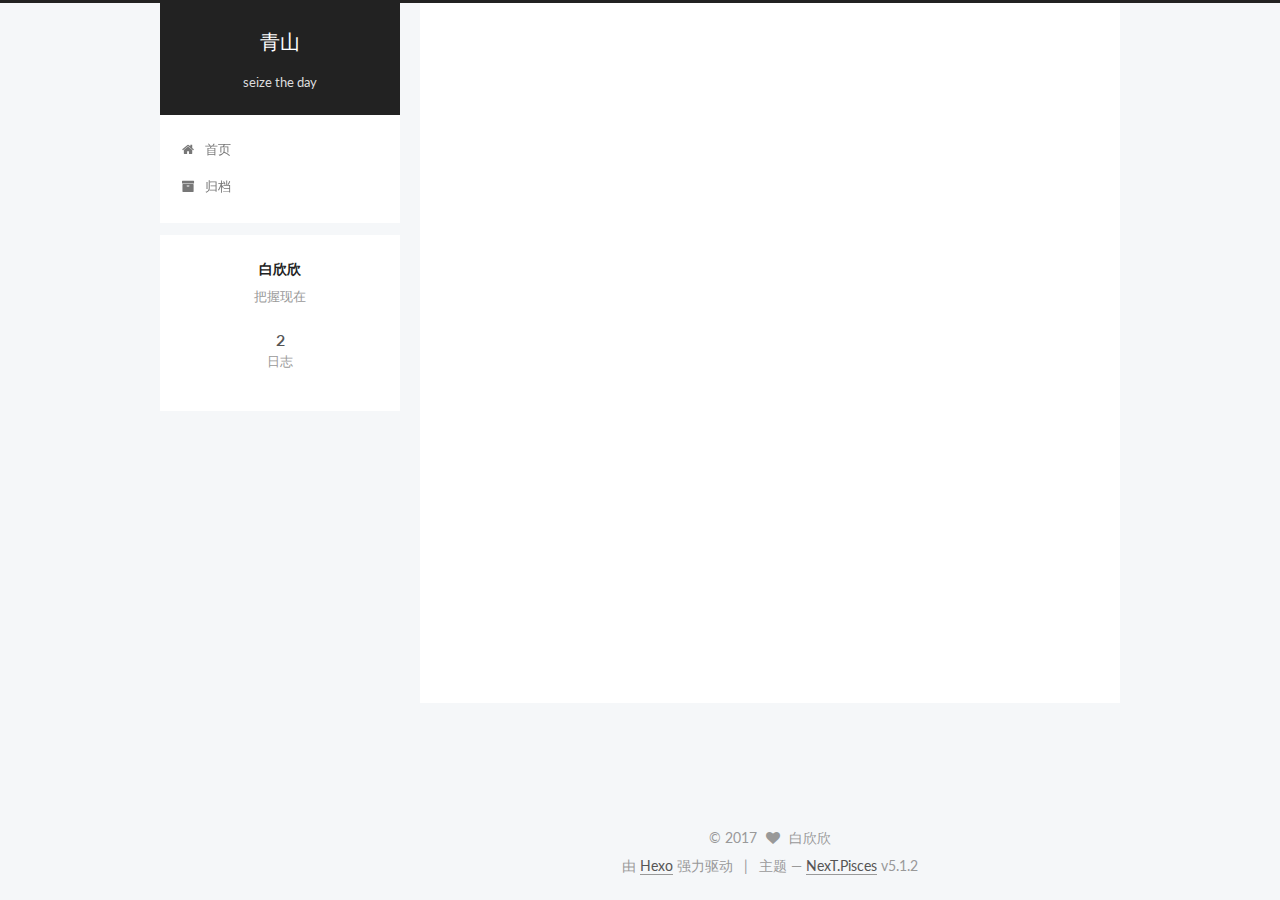
==== commit 12797873: "Site updated: 2017-12-06 13:28:32" ====
--- a/archives/index.html
+++ b/archives/index.html
@@ -307,7 +307,7 @@
 
       <h2 class="post-title">
         
-            <a class="post-title-link" href="/2017/12/06/about-me/" itemprop="url">
+            <a class="post-title-link" href="/2017/12/06/关于我/" itemprop="url">
               
                 <span itemprop="name">关于我</span>
               
--- a/css/main.css
+++ b/css/main.css
@@ -1825,7 +1825,7 @@
   width: 4px;
   height: 4px;
   border-radius: 50%;
-  background: #daa786;
+  background: #22ffbf;
 }
 .links-of-blogroll {
   font-size: 13px;
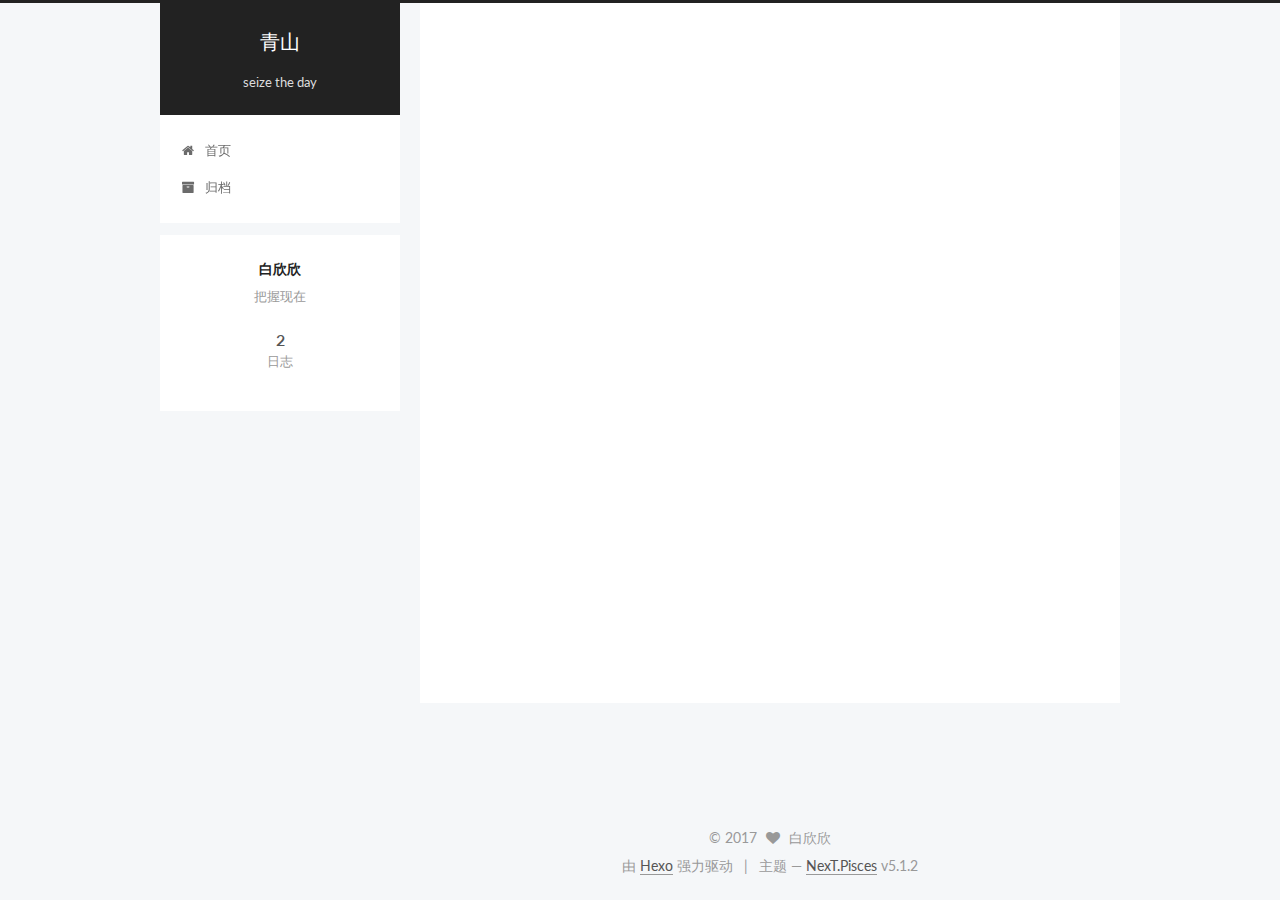
==== commit dacc1c29: "Site updated: 2017-12-06 13:33:00" ====
--- a/archives/index.html
+++ b/archives/index.html
@@ -307,7 +307,7 @@
 
       <h2 class="post-title">
         
-            <a class="post-title-link" href="/2017/12/06/关于我/" itemprop="url">
+            <a class="post-title-link" href="/2017/12/06/aboutme/" itemprop="url">
               
                 <span itemprop="name">关于我</span>
               
--- a/css/main.css
+++ b/css/main.css
@@ -1825,7 +1825,7 @@
   width: 4px;
   height: 4px;
   border-radius: 50%;
-  background: #22ffbf;
+  background: #fff042;
 }
 .links-of-blogroll {
   font-size: 13px;
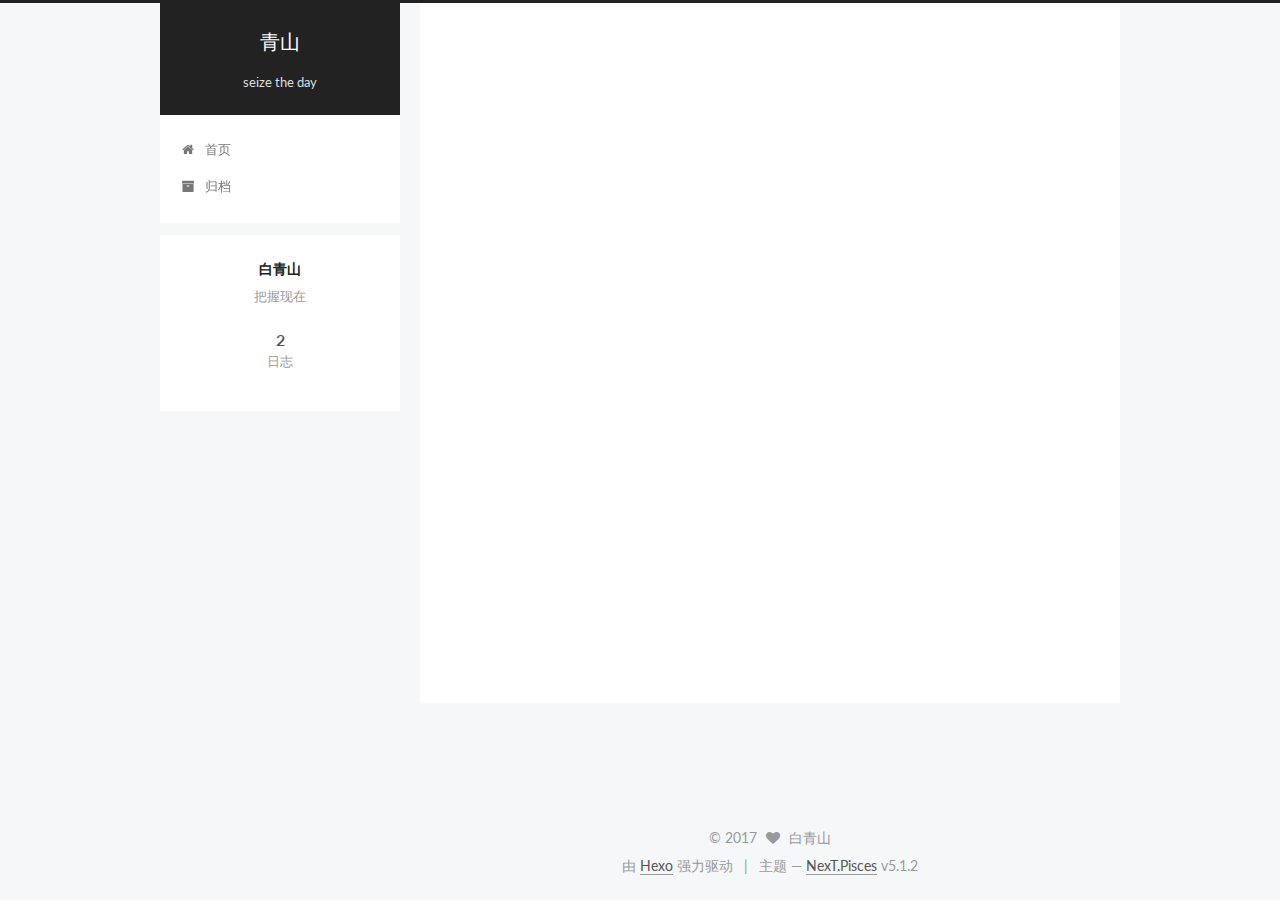
==== commit 419b72c7: "Site updated: 2017-12-06 13:38:17" ====
--- a/archives/index.html
+++ b/archives/index.html
@@ -369,7 +369,7 @@
       <section class="site-overview sidebar-panel sidebar-panel-active">
         <div class="site-author motion-element" itemprop="author" itemscope itemtype="http://schema.org/Person">
           
-            <p class="site-author-name" itemprop="name">白欣欣</p>
+            <p class="site-author-name" itemprop="name">白青山</p>
             <p class="site-description motion-element" itemprop="description">把握现在</p>
         </div>
 
@@ -430,7 +430,7 @@
   <span class="with-love">
     <i class="fa fa-heart"></i>
   </span>
-  <span class="author" itemprop="copyrightHolder">白欣欣</span>
+  <span class="author" itemprop="copyrightHolder">白青山</span>
 
   
 </div>
--- a/css/main.css
+++ b/css/main.css
@@ -1825,7 +1825,7 @@
   width: 4px;
   height: 4px;
   border-radius: 50%;
-  background: #fff042;
+  background: #ab9025;
 }
 .links-of-blogroll {
   font-size: 13px;
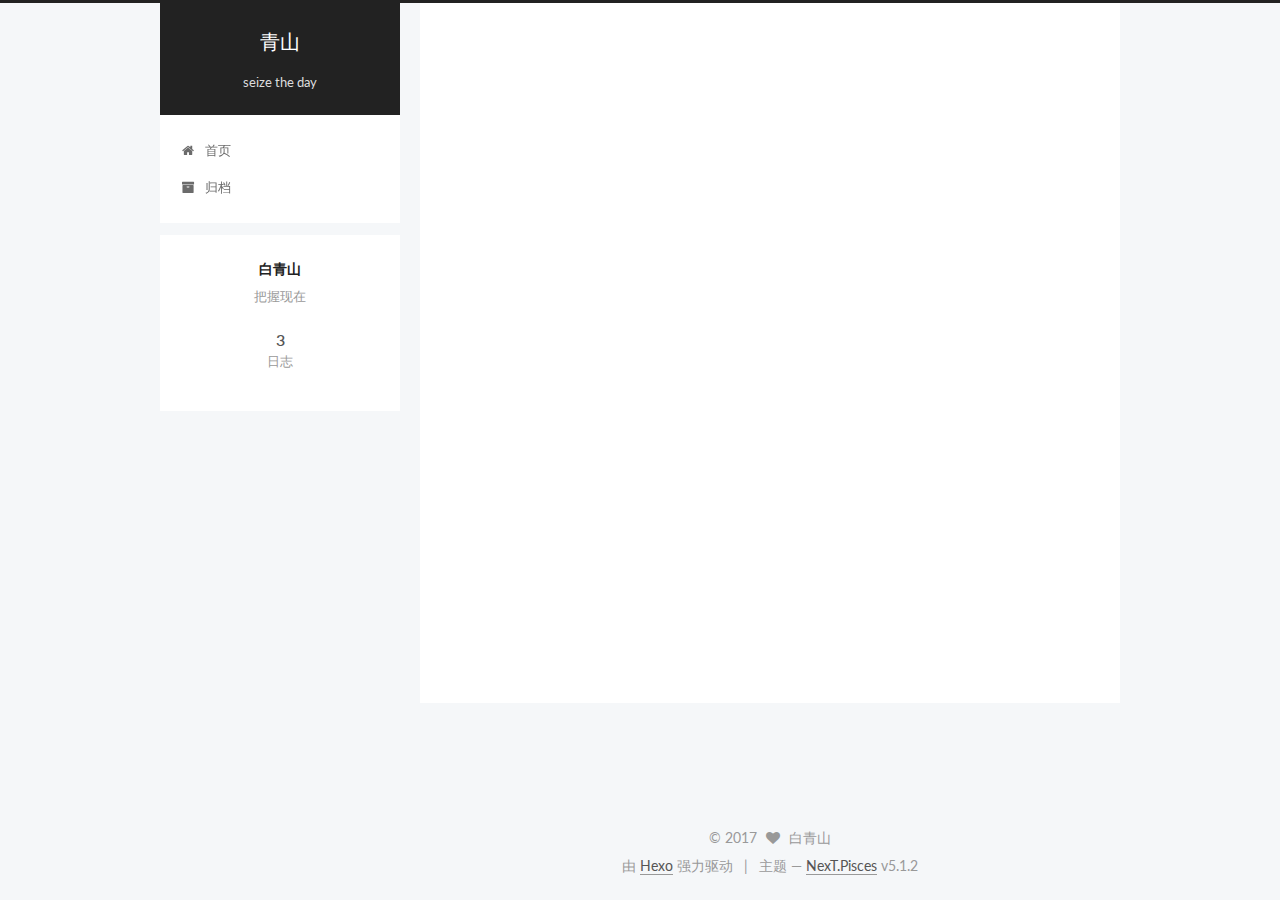
==== commit b8849211: "Site updated: 2017-12-06 14:48:43" ====
--- a/archives/index.html
+++ b/archives/index.html
@@ -246,7 +246,7 @@
         
           
         
-        嗯..! 目前共计 2 篇日志。 继续努力。
+        嗯..! 目前共计 3 篇日志。 继续努力。
       </span>
 
       
@@ -260,6 +260,43 @@
           <div class="collection-title">
             <h1 class="archive-year" id="archive-year-2017">2017</h1>
           </div>
+        
+        
+
+        
+
+  <article class="post post-type-normal" itemscope itemtype="http://schema.org/Article">
+    <header class="post-header">
+
+      <h2 class="post-title">
+        
+            <a class="post-title-link" href="/2017/12/06/qiniuyun/" itemprop="url">
+              
+                <span itemprop="name">关于markdown的图片使用方案</span>
+              
+            </a>
+        
+      </h2>
+
+      <div class="post-meta">
+        <time class="post-time" itemprop="dateCreated"
+              datetime="2017-12-06T14:16:34+08:00"
+              content="2017-12-06" >
+          12-06
+        </time>
+      </div>
+
+    </header>
+  </article>
+
+
+
+      
+
+        
+        
+        
+
         
         
 
@@ -380,7 +417,7 @@
             
               <a href="/archives/">
             
-                <span class="site-state-item-count">2</span>
+                <span class="site-state-item-count">3</span>
                 <span class="site-state-item-name">日志</span>
               </a>
             </div>
--- a/css/main.css
+++ b/css/main.css
@@ -1825,7 +1825,7 @@
   width: 4px;
   height: 4px;
   border-radius: 50%;
-  background: #ab9025;
+  background: #ff3481;
 }
 .links-of-blogroll {
   font-size: 13px;
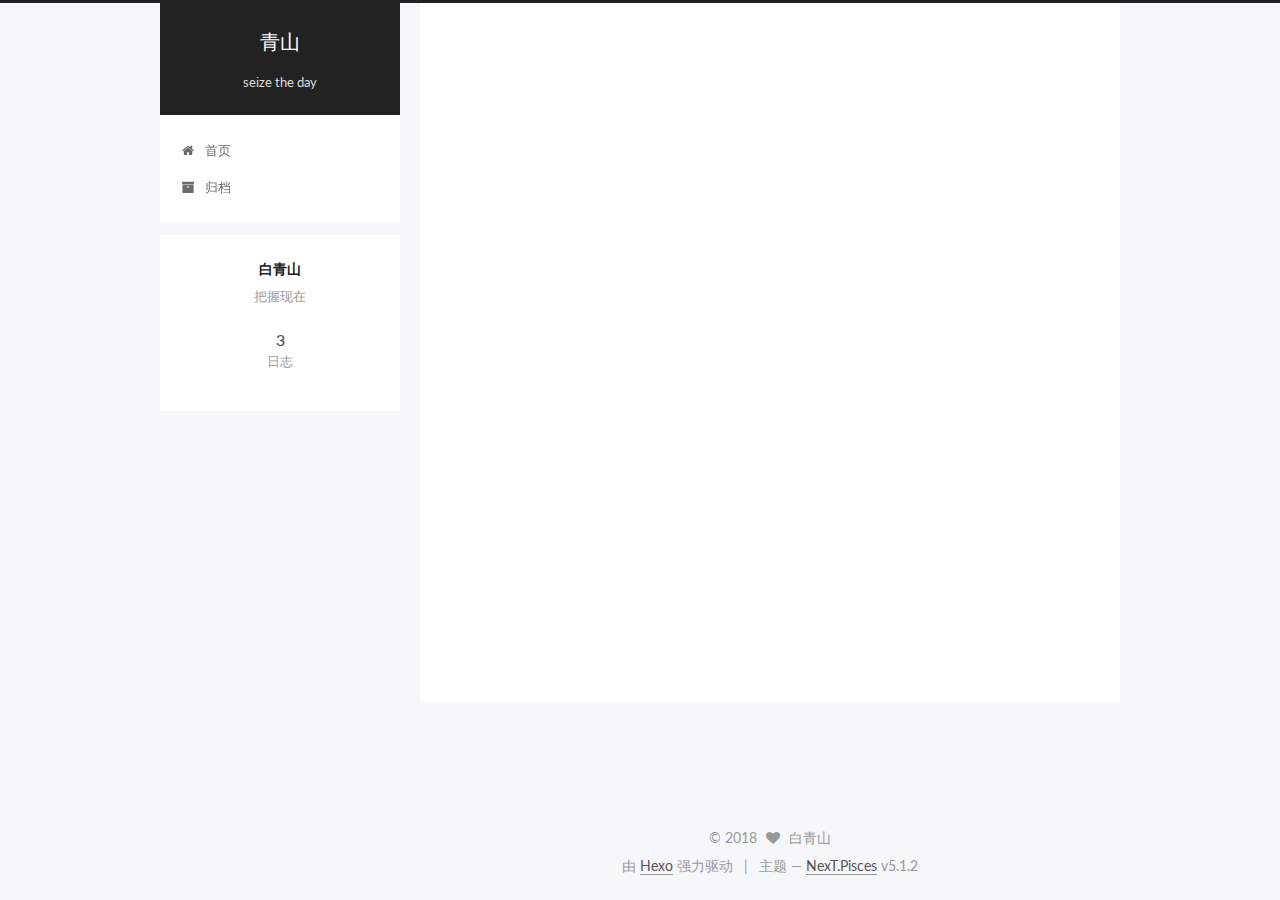
==== commit c00ec52a: "Site updated: 2018-01-02 22:36:57" ====
--- a/archives/index.html
+++ b/archives/index.html
@@ -463,7 +463,7 @@
         <div class="copyright" >
   
   &copy; 
-  <span itemprop="copyrightYear">2017</span>
+  <span itemprop="copyrightYear">2018</span>
   <span class="with-love">
     <i class="fa fa-heart"></i>
   </span>
--- a/css/main.css
+++ b/css/main.css
@@ -1825,7 +1825,7 @@
   width: 4px;
   height: 4px;
   border-radius: 50%;
-  background: #ff3481;
+  background: #6b08ff;
 }
 .links-of-blogroll {
   font-size: 13px;
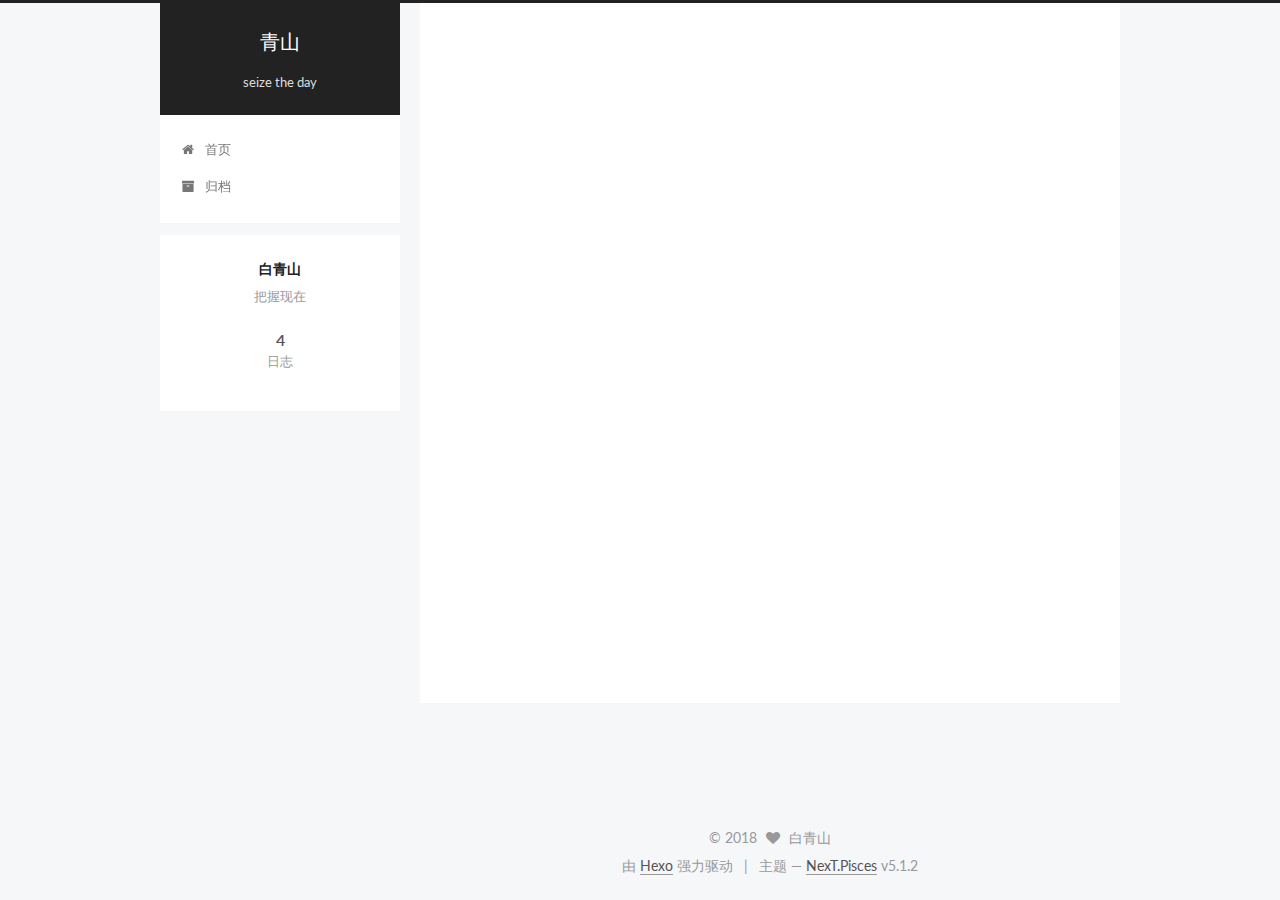
==== commit 9855b795: "Site updated: 2018-01-02 22:58:03" ====
--- a/archives/index.html
+++ b/archives/index.html
@@ -246,8 +246,50 @@
         
           
         
-        嗯..! 目前共计 3 篇日志。 继续努力。
+        嗯..! 目前共计 4 篇日志。 继续努力。
       </span>
+
+      
+
+        
+        
+        
+
+        
+          
+          <div class="collection-title">
+            <h1 class="archive-year" id="archive-year-2018">2018</h1>
+          </div>
+        
+        
+
+        
+
+  <article class="post post-type-normal" itemscope itemtype="http://schema.org/Article">
+    <header class="post-header">
+
+      <h2 class="post-title">
+        
+            <a class="post-title-link" href="/2018/01/02/关于shell编程的一些思考/" itemprop="url">
+              
+                <span itemprop="name">关于shell编程的一些思考</span>
+              
+            </a>
+        
+      </h2>
+
+      <div class="post-meta">
+        <time class="post-time" itemprop="dateCreated"
+              datetime="2018-01-02T22:41:09+08:00"
+              content="2018-01-02" >
+          01-02
+        </time>
+      </div>
+
+    </header>
+  </article>
+
+
 
       
 
@@ -417,7 +459,7 @@
             
               <a href="/archives/">
             
-                <span class="site-state-item-count">3</span>
+                <span class="site-state-item-count">4</span>
                 <span class="site-state-item-name">日志</span>
               </a>
             </div>
--- a/css/main.css
+++ b/css/main.css
@@ -1825,7 +1825,7 @@
   width: 4px;
   height: 4px;
   border-radius: 50%;
-  background: #6b08ff;
+  background: #fa46ff;
 }
 .links-of-blogroll {
   font-size: 13px;
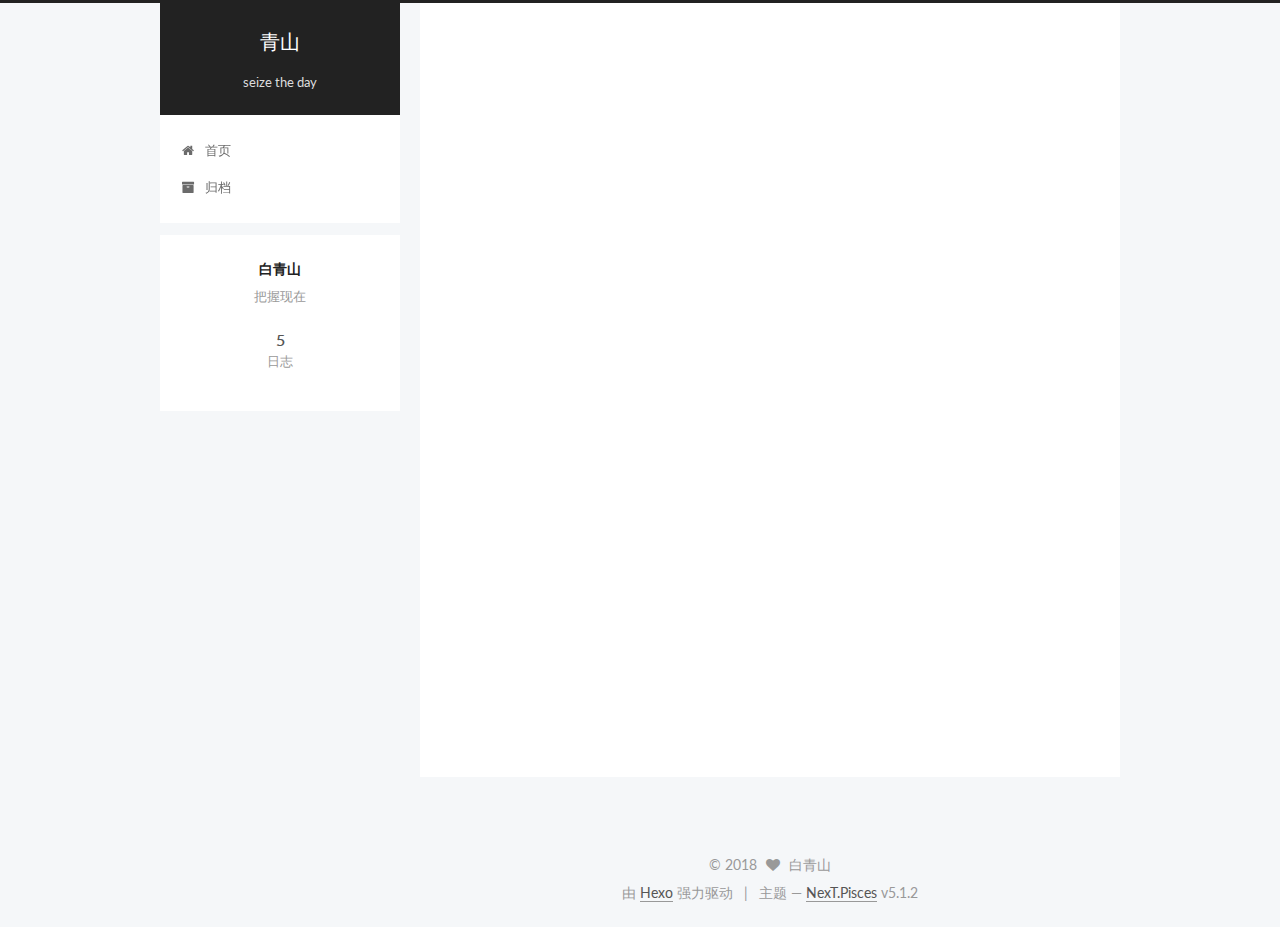
==== commit dd65dc89: "Site updated: 2018-01-29 23:26:55" ====
--- a/archives/index.html
+++ b/archives/index.html
@@ -246,7 +246,7 @@
         
           
         
-        嗯..! 目前共计 4 篇日志。 继续努力。
+        嗯..! 目前共计 5 篇日志。 继续努力。
       </span>
 
       
@@ -260,6 +260,43 @@
           <div class="collection-title">
             <h1 class="archive-year" id="archive-year-2018">2018</h1>
           </div>
+        
+        
+
+        
+
+  <article class="post post-type-normal" itemscope itemtype="http://schema.org/Article">
+    <header class="post-header">
+
+      <h2 class="post-title">
+        
+            <a class="post-title-link" href="/2018/01/29/配置nginx反向代理/" itemprop="url">
+              
+                <span itemprop="name">配置nginx反向代理</span>
+              
+            </a>
+        
+      </h2>
+
+      <div class="post-meta">
+        <time class="post-time" itemprop="dateCreated"
+              datetime="2018-01-29T21:56:55+08:00"
+              content="2018-01-29" >
+          01-29
+        </time>
+      </div>
+
+    </header>
+  </article>
+
+
+
+      
+
+        
+        
+        
+
         
         
 
@@ -459,7 +496,7 @@
             
               <a href="/archives/">
             
-                <span class="site-state-item-count">4</span>
+                <span class="site-state-item-count">5</span>
                 <span class="site-state-item-name">日志</span>
               </a>
             </div>
--- a/css/main.css
+++ b/css/main.css
@@ -1825,7 +1825,7 @@
   width: 4px;
   height: 4px;
   border-radius: 50%;
-  background: #fa46ff;
+  background: #4029ff;
 }
 .links-of-blogroll {
   font-size: 13px;
